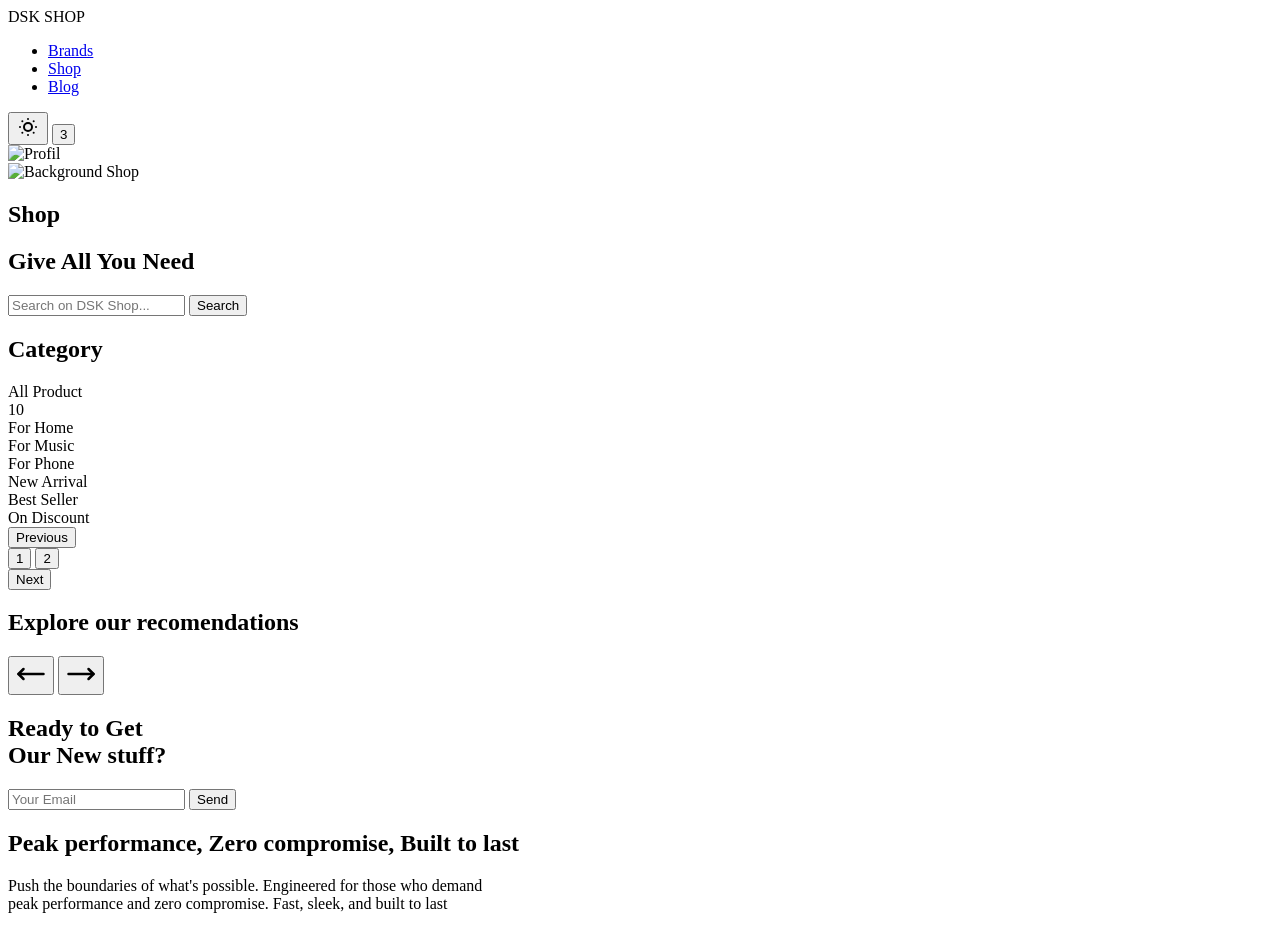
==== index.html @ e43be3e3 "Add files via upload" ====
<!DOCTYPE html>
<html lang="fr">

<head>
    <meta charset="UTF-8">
    <meta name="viewport" content="width=device-width, initial-scale=1.0">
    <title>DSK Shop | Mode & Lifestyle</title>

    <link
        href="https://fonts.googleapis.com/css2?family=Inter:wght@400;500;600&family=Plus+Jakarta+Sans:wght@700;800&display=swap"
        rel="stylesheet">

    <script src="https://cdn.tailwindcss.com"></script>




    <script>
        tailwind.config = {
            darkMode: 'class',
            theme: {
                extend: {
                    colors: {
                        'dsk-text': 'var(--text-main)',
                        'dsk-bg': 'var(--bg-body)',
                        'dsk-card': 'var(--bg-card)',
                        'dsk-white-var': 'var(--dsk-white)',
                        'dsk-primary': '#caa52b',
                        'dsk-accent': '#f51924',
                    },
                    fontFamily: {
                        'sans': ['Inter', 'sans-serif'],
                        'title': ['Plus Jakarta Sans', 'sans-serif'],
                    }
                }
            }
        }
    </script>

    <style>
        :root {
            --text-main: #080808;
            --bg-body: #f8fafc;
            --bg-card: #ffffff;
            --dsk-white: #ffffff;
        }

        .dark {
            --text-main: #ffffff;
            --bg-body: #080808;
            --bg-card: #111111;
            --dsk-white: #080808;
            /* Ta variable blanc devient noire ici ! */
        }

        /* Transition fluide pour le confort */
        body {
            transition: background-color 0.3s ease, color 0.3s ease;
        }
    </style>
    <script src="https://unpkg.com/lucide@latest"></script>
</head>

<body class=" bg-dsk-card text-dsk-text font-sans">

    <header class="w-full bg-dsk-white-var border-b border-gray-100 sticky top-0 z-50">
        <nav class="w-[80%] max-w-[1400px] mx-auto flex justify-between items-center p-4 md:px-8">

            <div class="flex items-center gap-2">
                <div class="w-8 h-8 bg-dsk-text rounded-lg flex items-center justify-center">
                    <i data-lucide="zap" class="text-dsk-card w-5 h-5"></i>
                </div>
                <span class="font-title font-extrabold text-xl tracking-tight">DSK SHOP</span>
            </div>

            <ul class="hidden md:flex gap-10 font-medium text-gray-500">
                <li><a href="#" class="hover:text-dsk-text transition-colors">Brands</a></li>
                <li><a href="#" class="text-dsk-text font-semibold border-b-2 border-dsk-text pb-1">Shop</a></li>
                <li><a href="#" class="hover:text-dsk-text transition-colors">Blog</a></li>
            </ul>

            <div class="flex items-center gap-3">
                <button id="Turn-mode" class="p-2 hover:bg-gray-100 rounded-full transition-colors text-gray-600">
                    <svg xmlns="http://www.w3.org/2000/svg" width="24" height="24" viewBox="0 0 24 24" fill="none"
                        stroke="currentColor" stroke-width="2" stroke-linecap="round" stroke-linejoin="round"
                        class="lucide lucide-sun-dim-icon lucide-sun-dim">
                        <circle cx="12" cy="12" r="4" />
                        <path d="M12 4h.01" />
                        <path d="M20 12h.01" />
                        <path d="M12 20h.01" />
                        <path d="M4 12h.01" />
                        <path d="M17.657 6.343h.01" />
                        <path d="M17.657 17.657h.01" />
                        <path d="M6.343 17.657h.01" />
                        <path d="M6.343 6.343h.01" />
                    </svg>
                </button>


                <button class="relative p-2 hover:bg-gray-100 rounded-full transition-colors text-gray-600">
                    <i data-lucide="shopping-bag" class="w-5 h-5"></i>
                    <span
                        class="absolute top-1 right-1 flex h-4 w-4 items-center justify-center rounded-full bg-dsk-accent text-[10px] font-bold text-dsk-card">3</span>
                </button>
                <div class="h-9 w-9 rounded-full overflow-hidden border-2 border-gray-100 ml-2 shadow-sm">
                    <img src="https://ui-avatars.com/api/?name=DSK+Shop&background=020024&color=fff" alt="Profil"
                        class="h-full w-full object-cover">
                </div>
            </div>
        </nav>
    </header>

    <main class="max-w-[1400px] mx-auto px-4 md:px-8">

        <section
            class="relative h-[300px] md:h-[450px] w-full flex items-center justify-center overflow-hidden rounded-3xl mt-6">
            <img src="https://images.unsplash.com/photo-1441986300917-64674bd600d8?auto=format&fit=crop&q=80&w=2000"
                class="absolute inset-0 w-full h-full object-cover brightness-[0.7]" alt="Background Shop">

            <h1
                class="relative font-title text-[80px] md:text-[300px] font-extrabold text-white opacity-90 tracking-tighter leading-none select-none">
                Shop
            </h1>
        </section>

    </main>

    <div class="flex flex-col md:flex-row justify-between items-start md:items-center mt-12 gap-6 p-10 bg-dsk-bg ">
        <div>
            <h2 class="font-title text-2xl md:text-3xl font-bold">Give All You Need</h2>
        </div>
        <div class="relative w-full md:w-96">
            <input type="text" placeholder="Search on DSK Shop..."
                class="w-full bg-dsk-card border border-gray-200 rounded-full py-3 px-6 pr-12 focus:outline-none focus:ring-2 focus:ring-dsk-primary/20 transition-all">
            <button
                class="absolute right-2 top-1/2 -translate-y-1/2 bg-dsk-text text-dsk-card px-5 py-1.5 rounded-full text-sm font-medium">Search</button>
        </div>
    </div>

    <section class="grid grid-cols-1 md:grid-cols-12 gap-8 bg-white p-10">

        <!-- sidebar-->
        <aside class="md:col-span-3 space-y-8 w-64 flex-shrink-0">

            <h2 class="text-xl font-bold mb-6">Category</h2>
            <div class="space-y-2">
                <div class="flex items-center justify-between bg-gray-100 p-3 rounded-xl cursor-pointer">
                    <div onclick="filtrerParCategorie('All')" class="flex items-center gap-3">
                        <i data-lucide="shopping-bag" class="w-5 h-5 text-gray-600"></i>
                        <span class="font-semibold text-sm">All Product</span>
                    </div>
                    <span title="lenght of products"
                        class="bg-red-500 text-white text-[10px] font-bold px-2 py-0.5 rounded-full"
                        id="number">32</span>
                </div>

                <div class="ml-6 border-l border-gray-200 space-y-4 py-2">
                    <div onclick="filtrerParCategorie('Home')" class="flex items-center gap-3 pl-4 relative">
                        <div class="absolute left-0 w-3 h-[1px] bg-gray-200"></div>
                        <i data-lucide="home" class="w-4 h-4 text-gray-400"></i>
                        <span class="text-sm text-gray-500 hover:text-black cursor-pointer">For Home</span>
                    </div>
                    <div onclick="filtrerParCategorie('Music')" class="flex items-center gap-3 pl-4 relative">
                        <div class="absolute left-0 w-3 h-[1px] bg-gray-200"></div>
                        <i data-lucide="music" class="w-4 h-4 text-gray-400"></i>
                        <span class="text-sm text-gray-500 hover:text-black cursor-pointer">For Music</span>
                    </div>
                    <div onclick="filtrerParCategorie('Phone')" class="flex items-center gap-3 pl-4 relative">
                        <div class="absolute left-0 w-3 h-[1px] bg-gray-200"></div>
                        <i data-lucide="smartphone" class="w-4 h-4 text-gray-400"></i>
                        <span class="text-sm text-gray-500 hover:text-black cursor-pointer">For Phone</span>
                    </div>
                </div>
            </div>

            <div class="mt-8 space-y-4 pt-6 border-t border-gray-100">
                <div class="flex items-center justify-between group cursor-pointer">
                    <div class="flex items-center gap-3 text-gray-500 group-hover:text-black transition-colors">
                        <i data-lucide="search" class="w-5 h-5"></i>
                        <span class="text-sm font-medium">New Arrival</span>
                    </div>
                    <i data-lucide="chevron-down" class="w-4 h-4 text-gray-300"></i>
                </div>

                <div class="flex items-center justify-between group cursor-pointer">
                    <div class="flex items-center gap-3 text-gray-500 group-hover:text-black transition-colors">
                        <i data-lucide="sparkles" class="w-5 h-5"></i>
                        <span class="text-sm font-medium">Best Seller</span>
                    </div>
                    <i data-lucide="chevron-down" class="w-4 h-4 text-gray-300"></i>
                </div>

                <div class="flex items-center justify-between group cursor-pointer text-red-500">
                    <div class="flex items-center gap-3">
                        <i data-lucide="percent" class="w-5 h-5"></i>
                        <span class="text-sm font-medium">On Discount</span>
                    </div>
                    <i data-lucide="chevron-down" class="w-4 h-4 opacity-50"></i>
                </div>
            </div>
        </aside>
        <!-- affichage des produits en js  -->
        <section class="md:col-span-9 w-full">
            <div class="grid grid-cols-2 md:grid-cols-3 gap-6 w-full  " id="Pro-sec1">
            </div>
            <!-- pagination -->
            <div class=" flex justify-between mt-12 mb-12 gap2 border-t border-gray-200 pb-12 " id="pagination">
            </div>
        </section>



    </section>

    <section class=" flex gap-8 p-10 w-full">
        <div class="flex justify-between align-center w-full ">
            <div>
                <h1 class="text-2xl md:text-5xl text-[#080808] mb-6 tracking-tighter font-black">Explore our
                    recomendations</h1>
            </div>
            <div class=" flex  gap-6">
                <button onclick="move(-1)"> <svg xmlns="http://www.w3.org/2000/svg" width="30" height="30"
                        viewBox="0 0 24 24" fill="none" stroke="currentColor" stroke-width="2" stroke-linecap="round"
                        stroke-linejoin="round" class="lucide lucide-move-left-icon lucide-move-left">
                        <path d="M6 8L2 12L6 16" />
                        <path d="M2 12H22" />
                    </svg></button>
                <button onclick="move(1)"><svg xmlns="http://www.w3.org/2000/svg" width="30" height="30"
                        viewBox="0 0 24 24" fill="none" stroke="currentColor" stroke-width="2" stroke-linecap="round"
                        stroke-linejoin="round" class="lucide lucide-move-right-icon lucide-move-right">
                        <path d="M18 8L22 12L18 16" />
                        <path d="M2 12H22" />
                    </svg></button>
            </div>
        </div>

    </section>
    <!-- carte de recommandation en js e -->
    <div class="relative overflow-hidden w-full p-10 mt-[-20px] [scrollbar-width:none] overflow-x-auto scrollbar-hide [&-::-webkit-scrollbar]:hidden [-ms-overflow-style:none]"
        id="carousel-viewPoint">

        <div class="flex gap-8 transition-transform duration-500 ease-out   " id="carousel-rail">


        </div>


    </div>

    <!-- cadre d appel -->
    <div class=" md:p-10">
        <section class="mt-12 p-10 w-full bg-[linear-gradient(135deg,#151515_0%,#080808_100%)] text-white md:rounded-3xl flex flex-col md:flex-row justify-between items-stretch">
            <div class="flex flex-col gap-6 md:gap-12 ">
                <h1 class="text-3xl md:text-6xl font-black">Ready to Get <br> Our New stuff?</h1>
                <div class="relative md:w-86 mb-4 md:mb-0 text-black">
                    <input type="text" placeholder="Your Email"
                        class="w-full bg-dsk-card border border-gray-200 rounded-full py-3 px-6 pr-12 focus:outline-none focus:ring-2 focus:ring-dsk-primary/20 transition-all">
                    <button
                        class="absolute right-2 top-1/2 -translate-y-1/2 bg-dsk-text text-dsk-card px-5 py-1.5 rounded-full text-sm font-medium">Send</button>
                </div>
            </div>
<div class=" flex flex-col justify-end  "> 
<h1 class="font-black">Peak performance, Zero compromise, Built to last</h1>
<p class="text-gray-300 mt-4"> Push the boundaries of what's possible. Engineered for those who demand <br> peak performance and zero compromise.  Fast, sleek, and built to last</p>

</div>





        </section>
    </div>


    <!-- footer de eli pour prince et princio -->
     <footer>
<section class="">
    
</section>


     </footer>
    <script>
        lucide.createIcons();
    </script>
    <script src="script.js"></script>
</body>

</html>
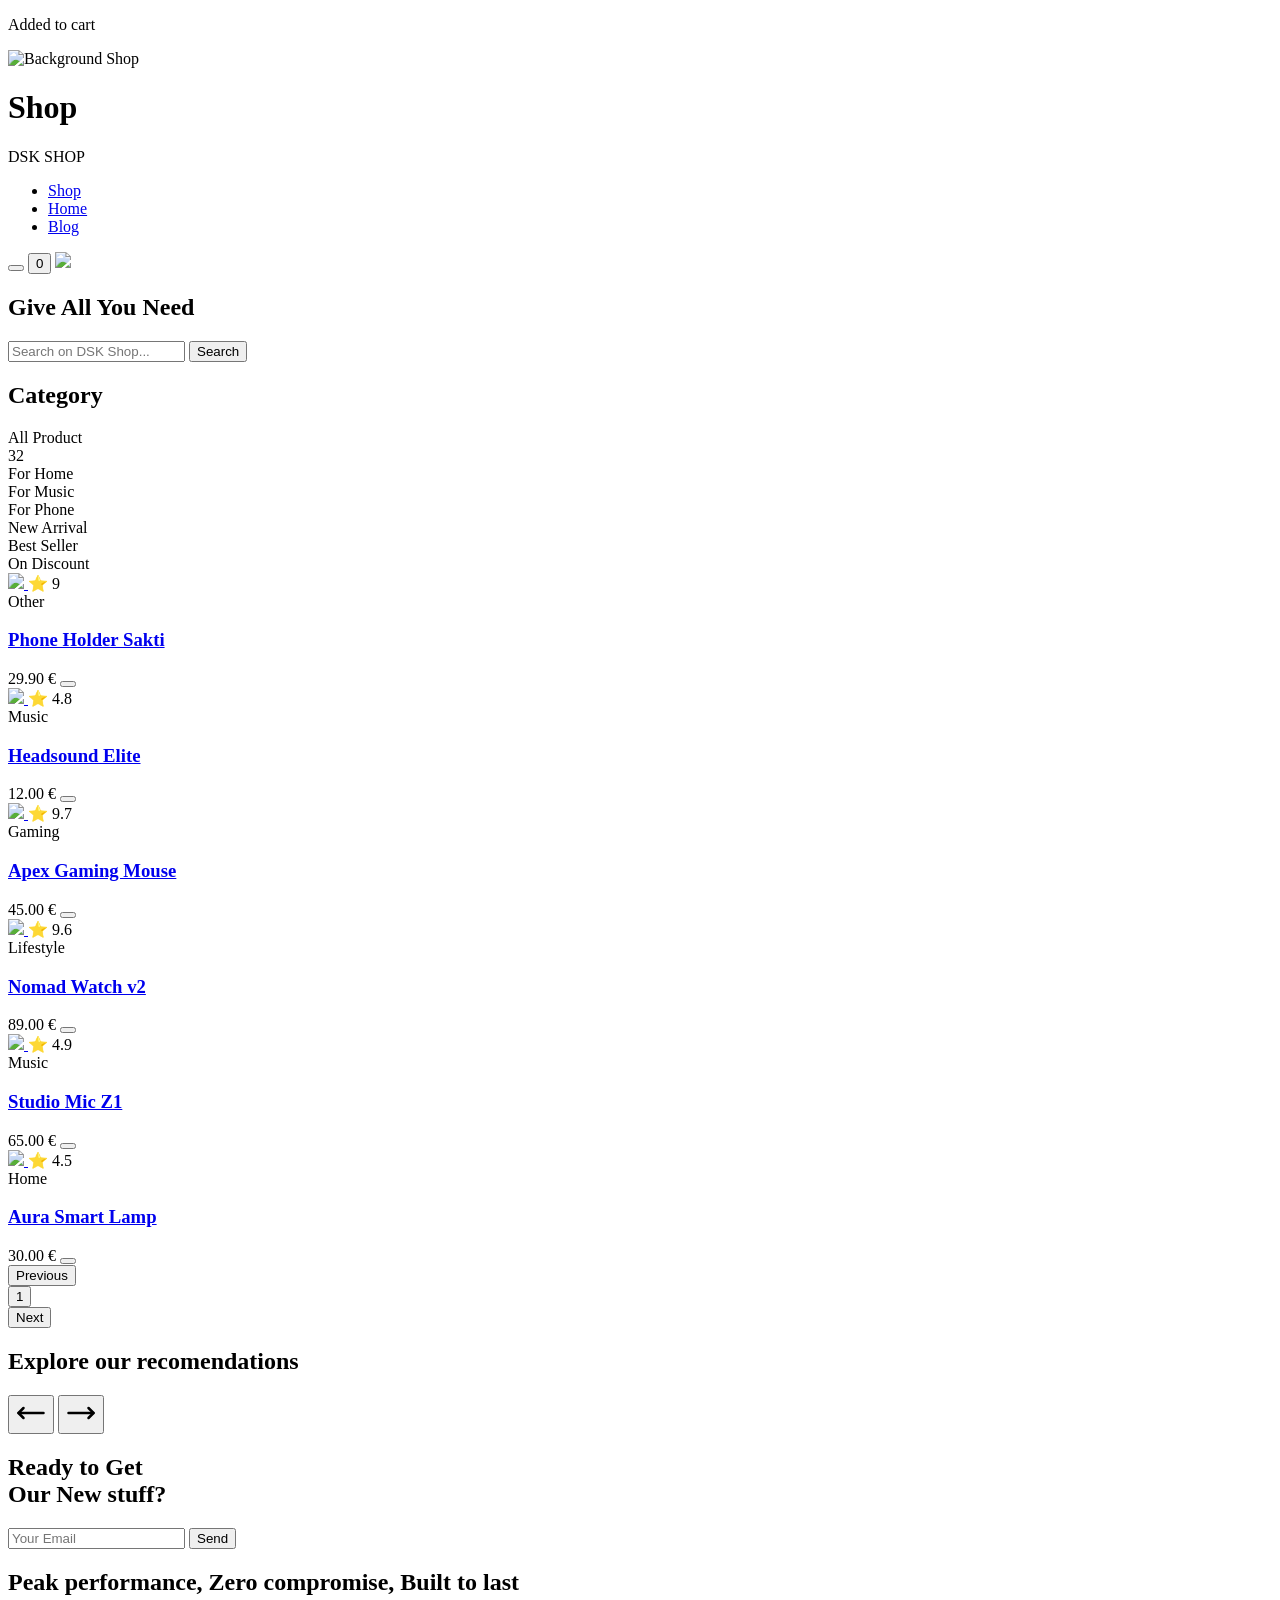
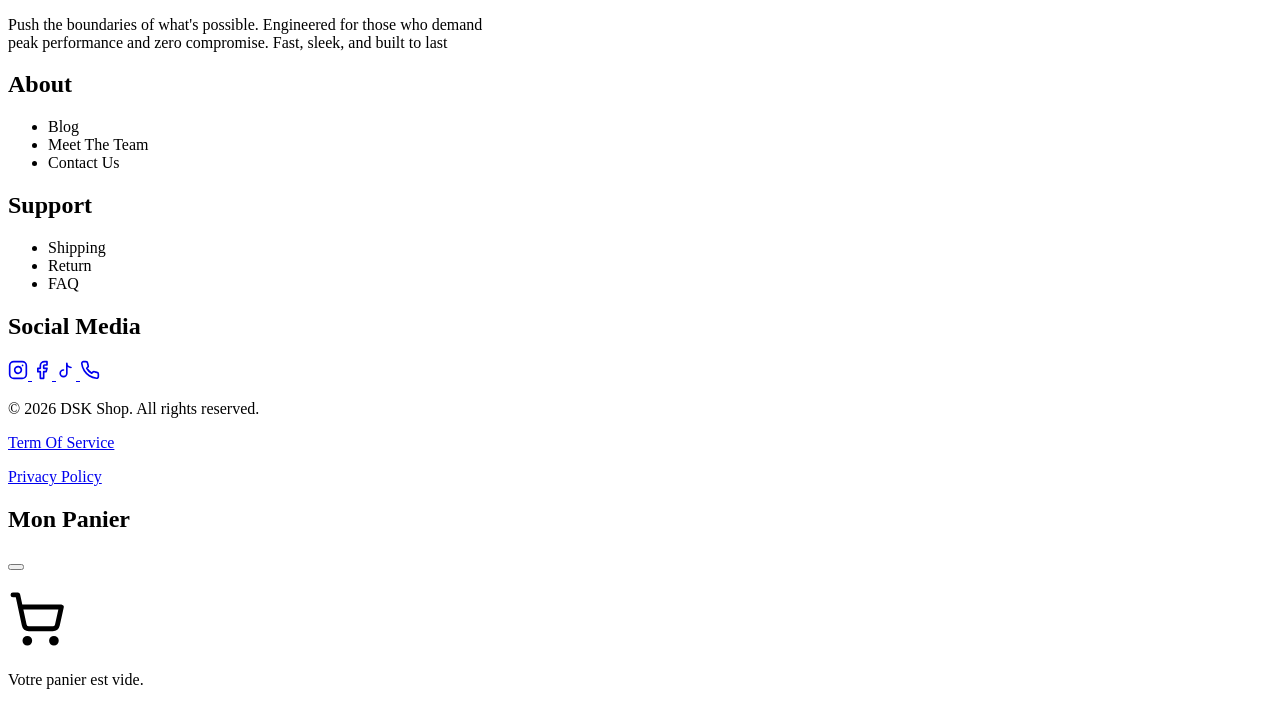
==== commit 4d4b9ca4: "Activation Auto-Save et clean du Header" ====
--- a/index.html
+++ b/index.html
@@ -40,7 +40,7 @@
     <style>
         :root {
             --text-main: #080808;
-            --bg-body: #f8fafc;
+            --bg-body: #f8fafc   ;
             --bg-card: #ffffff;
             --dsk-white: #ffffff;
         }
@@ -61,83 +61,68 @@
     <script src="https://unpkg.com/lucide@latest"></script>
 </head>
 
-<body class=" bg-dsk-card text-dsk-text font-sans">
-
-    <header class="w-full bg-dsk-white-var border-b border-gray-100 sticky top-0 z-50">
-        <nav class="w-[80%] max-w-[1400px] mx-auto flex justify-between items-center p-4 md:px-8">
-
-            <div class="flex items-center gap-2">
-                <div class="w-8 h-8 bg-dsk-text rounded-lg flex items-center justify-center">
-                    <i data-lucide="zap" class="text-dsk-card w-5 h-5"></i>
-                </div>
-                <span class="font-title font-extrabold text-xl tracking-tight">DSK SHOP</span>
-            </div>
-
-            <ul class="hidden md:flex gap-10 font-medium text-gray-500">
-                <li><a href="#" class="hover:text-dsk-text transition-colors">Brands</a></li>
-                <li><a href="#" class="text-dsk-text font-semibold border-b-2 border-dsk-text pb-1">Shop</a></li>
-                <li><a href="#" class="hover:text-dsk-text transition-colors">Blog</a></li>
-            </ul>
-
-            <div class="flex items-center gap-3">
-                <button id="Turn-mode" class="p-2 hover:bg-gray-100 rounded-full transition-colors text-gray-600">
-                    <svg xmlns="http://www.w3.org/2000/svg" width="24" height="24" viewBox="0 0 24 24" fill="none"
-                        stroke="currentColor" stroke-width="2" stroke-linecap="round" stroke-linejoin="round"
-                        class="lucide lucide-sun-dim-icon lucide-sun-dim">
-                        <circle cx="12" cy="12" r="4" />
-                        <path d="M12 4h.01" />
-                        <path d="M20 12h.01" />
-                        <path d="M12 20h.01" />
-                        <path d="M4 12h.01" />
-                        <path d="M17.657 6.343h.01" />
-                        <path d="M17.657 17.657h.01" />
-                        <path d="M6.343 17.657h.01" />
-                        <path d="M6.343 6.343h.01" />
-                    </svg>
-                </button>
-
-
-                <button class="relative p-2 hover:bg-gray-100 rounded-full transition-colors text-gray-600">
-                    <i data-lucide="shopping-bag" class="w-5 h-5"></i>
-                    <span
-                        class="absolute top-1 right-1 flex h-4 w-4 items-center justify-center rounded-full bg-dsk-accent text-[10px] font-bold text-dsk-card">3</span>
-                </button>
-                <div class="h-9 w-9 rounded-full overflow-hidden border-2 border-gray-100 ml-2 shadow-sm">
-                    <img src="https://ui-avatars.com/api/?name=DSK+Shop&background=020024&color=fff" alt="Profil"
-                        class="h-full w-full object-cover">
-                </div>
-            </div>
-        </nav>
-    </header>
-
-    <main class="max-w-[1400px] mx-auto px-4 md:px-8">
-
-        <section
-            class="relative h-[300px] md:h-[450px] w-full flex items-center justify-center overflow-hidden rounded-3xl mt-6">
-            <img src="https://images.unsplash.com/photo-1441986300917-64674bd600d8?auto=format&fit=crop&q=80&w=2000"
-                class="absolute inset-0 w-full h-full object-cover brightness-[0.7]" alt="Background Shop">
-
-            <h1
-                class="relative font-title text-[80px] md:text-[300px] font-extrabold text-white opacity-90 tracking-tighter leading-none select-none">
-                Shop
-            </h1>
-        </section>
-
-    </main>
-
-    <div class="flex flex-col md:flex-row justify-between items-start md:items-center mt-12 gap-6 p-10 bg-dsk-bg ">
-        <div>
-            <h2 class="font-title text-2xl md:text-3xl font-bold">Give All You Need</h2>
-        </div>
-        <div class="relative w-full md:w-96">
-            <input type="text" placeholder="Search on DSK Shop..."
-                class="w-full bg-dsk-card border border-gray-200 rounded-full py-3 px-6 pr-12 focus:outline-none focus:ring-2 focus:ring-dsk-primary/20 transition-all">
-            <button
-                class="absolute right-2 top-1/2 -translate-y-1/2 bg-dsk-text text-dsk-card px-5 py-1.5 rounded-full text-sm font-medium">Search</button>
-        </div>
-    </div>
-
-    <section class="grid grid-cols-1 md:grid-cols-12 gap-8 bg-white p-10">
+<body class=" bg-dsk-bg text-dsk-text font-sans">
+    <div class="main-content">     
+    <div id="toast" class="fixed top-20 right-6 z-[100] translate-x-[150%] transition-transform duration-500">
+        <div class="bg-black text-white px-6 py-4 rounded-2xl shadow-2xl flex items-center gap-3 border border-white/10 backdrop-blur-md">
+            <div class="bg-green-500 p-1 rounded-full text-black">
+                <i data-lucide="check" class="w-4 h-4"></i>
+            </div>
+            <p class="text-xs font-bold uppercase tracking-widest">Added to cart</p>
+        </div>
+    </div>
+
+  <header class="relative w-full h-[600px] overflow-hidden">
+    <img src="https://images.unsplash.com/photo-1441986300917-64674bd600d8?auto=format&fit=crop&q=80&w=2000"
+         class="absolute inset-0 w-full h-full object-cover brightness-[0.8]" alt="Background Shop">
+
+    <div class="absolute inset-0 flex items-center justify-center pointer-events-none">
+        <h1 class="font-title text-[150px] md:text-[450px] font-black text-white opacity-90 tracking-tighter select-none leading-none">
+            Shop
+        </h1>
+    </div>
+
+<nav class="fixed top-0 left-1/2 -translate-x-1/2 z-50 w-[100%] md:w-[90%] max-w-[1400px] flex justify-between items-center p-4 bg-white/90 backdrop-blur-md md:rounded-b-2xl shadow-sm">        
+        <div class="flex items-center gap-2">
+            <div class="w-8 h-8 bg-black rounded-lg flex items-center justify-center">
+                <i data-lucide="zap" class="text-white w-5 h-5"></i>
+            </div>
+            <span class="font-bold text-xl tracking-tight">DSK SHOP</span>
+        </div>
+
+        <ul class="hidden md:flex gap-10 font-bold text-gray-500">
+            <li><a href="shop.html" class="hover:text-black">Shop</a></li>
+            <li><a href="#" class="text-black border-b-2 border-black pb-1">Home</a></li>
+            <li><a href="#" class="hover:text-black">Blog</a></li>
+        </ul>
+
+        <div class="flex items-center gap-3">
+            <button class="p-2 hover:bg-gray-100 rounded-full"><i data-lucide="search" class="w-5 h-5"></i></button>
+            <button onclick="ouvrirPanier(); " class="relative p-2 hover:bg-gray-100 rounded-full">
+                <i data-lucide="shopping-bag" class="w-5 h-5"></i>
+                <span class="absolute top-1 right-1 h-4 w-4 bg-red-500 text-white text-[10px] flex items-center justify-center rounded-full" id="span">0</span>
+            </button>
+            <img src="https://ui-avatars.com/api/?name=DSK" class="w-9 h-9 rounded-full border">
+        </div>
+
+    </nav>
+<div class="absolute -bottom-2 left-1/2 -translate-x-1/2 w-[100%]  md:w-[90%] max-w-[1400px] flex flex-col md:flex-row justify-between items-center gap-6 p-4 bg-dsk-bg md:rounded-t-2xl shadow-xl z-20">
+    <div>
+        <h2 class="font-title text-xl md:text-2xl font-black text-black ">Give All You Need</h2>
+    </div>
+    <div class="relative w-full md:w-96">
+<input type="text" placeholder="Search on DSK Shop..."
+class="w-full bg-dsk-card border border-gray-200 rounded-full py-3 px-6 pr-12 focus:outline-none focus:ring-2 focus:ring-dsk-primary/20 transition-all">
+<button
+class="absolute right-2 top-1/2 -translate-y-1/2 bg-dsk-text text-dsk-card px-5 py-1.5 rounded-full text-sm font-medium">Search</button>
+    </div>
+</div>
+</header>
+
+    
+
+
+    <section class="grid grid-cols-1 md:grid-cols-12 gap-8 bg-dsk-bg p-6 md:p-10">
 
         <!-- sidebar-->
         <aside class="md:col-span-3 space-y-8 w-64 flex-shrink-0">
@@ -152,8 +137,8 @@
                     <span title="lenght of products"
                         class="bg-red-500 text-white text-[10px] font-bold px-2 py-0.5 rounded-full"
                         id="number">32</span>
-                </div>
-
+                </div> 
+                
                 <div class="ml-6 border-l border-gray-200 space-y-4 py-2">
                     <div onclick="filtrerParCategorie('Home')" class="flex items-center gap-3 pl-4 relative">
                         <div class="absolute left-0 w-3 h-[1px] bg-gray-200"></div>
@@ -215,7 +200,7 @@
     <section class=" flex gap-8 p-10 w-full">
         <div class="flex justify-between align-center w-full ">
             <div>
-                <h1 class="text-2xl md:text-5xl text-[#080808] mb-6 tracking-tighter font-black">Explore our
+                <h1 class="text-base md:text-4xl text-[#080808] mb-6 tracking-tighter font-black">Explore our
                     recomendations</h1>
             </div>
             <div class=" flex  gap-6">
@@ -251,7 +236,7 @@
     <div class=" md:p-10">
         <section class="mt-12 p-10 w-full bg-[linear-gradient(135deg,#151515_0%,#080808_100%)] text-white md:rounded-3xl flex flex-col md:flex-row justify-between items-stretch">
             <div class="flex flex-col gap-6 md:gap-12 ">
-                <h1 class="text-3xl md:text-6xl font-black">Ready to Get <br> Our New stuff?</h1>
+                <h1 class="text-2xl md:text-6xl font-black">Ready to Get <br> Our New stuff?</h1>
                 <div class="relative md:w-86 mb-4 md:mb-0 text-black">
                     <input type="text" placeholder="Your Email"
                         class="w-full bg-dsk-card border border-gray-200 rounded-full py-3 px-6 pr-12 focus:outline-none focus:ring-2 focus:ring-dsk-primary/20 transition-all">
@@ -259,32 +244,100 @@
                         class="absolute right-2 top-1/2 -translate-y-1/2 bg-dsk-text text-dsk-card px-5 py-1.5 rounded-full text-sm font-medium">Send</button>
                 </div>
             </div>
-<div class=" flex flex-col justify-end  "> 
-<h1 class="font-black">Peak performance, Zero compromise, Built to last</h1>
-<p class="text-gray-300 mt-4"> Push the boundaries of what's possible. Engineered for those who demand <br> peak performance and zero compromise.  Fast, sleek, and built to last</p>
-
+            <div class=" flex flex-col justify-end  ">
+                <h1 class="font-black">Peak performance, Zero compromise, Built to last</h1>
+                <p class="text-gray-300 mt-4 text-sm"> Push the boundaries of what's possible. Engineered for those who demand
+                    <br> peak performance and zero compromise. Fast, sleek, and built to last
+                </p>
+
+            </div>
+
+
+
+
+
+        </section>
+    </div>
+<footer class="p-10 ">
+    <section class="flex flex-col md:flex-row justify-between mt-6 md:items-start gap-8">
+        <div class="flex gap-16">
+            <div>
+                <h1 class="font-black mb-4 md:text-2xl text-black">About</h1>
+                <ul class="flex flex-col gap-2 text-gray-500 text-sm font-bold">
+                    <li class="hover:text-black cursor-pointer transition-colors duration-300">Blog</li>
+                    <li class="hover:text-black cursor-pointer transition-colors duration-300">Meet The Team</li>
+                    <li class="hover:text-black cursor-pointer transition-colors duration-300">Contact Us</li>
+                </ul>
+            </div>
+            <div>
+                <h1 class="font-black mb-4 md:text-2xl text-black">Support</h1>
+                <ul class="flex flex-col gap-2 text-gray-500 text-sm font-bold">
+                    <li class="hover:text-black cursor-pointer transition-colors duration-300">Shipping</li>
+                    <li class="hover:text-black cursor-pointer transition-colors duration-300">Return</li>
+                    <li class="hover:text-black cursor-pointer transition-colors duration-300">FAQ</li>
+                </ul>
+            </div>
+        </div>
+
+        <div class="flex flex-col gap-6 items-end  mt-auto">
+            <h1 class="font-black text-gray-500 md:text-right">Social Media</h1>
+            <div class="flex gap-3">
+                <a href="#" class="p-2 bg-black text-white border rounded-full hover:bg-pink-600 transition-all duration-300">
+                    <svg xmlns="http://www.w3.org/2000/svg" width="20" height="20" viewBox="0 0 24 24" fill="none" stroke="currentColor" stroke-width="2" stroke-linecap="round" stroke-linejoin="round">
+                        <rect width="20" height="20" x="2" y="2" rx="5" ry="5"/><path d="M16 11.37A4 4 0 1 1 12.63 8 4 4 0 0 1 16 11.37z"/><line x1="17.5" x2="17.51" y1="6.5" y2="6.5"/>
+                    </svg>
+                </a>
+                <a href="#" class="p-2 bg-black text-white border rounded-full hover:bg-blue-700 transition-all duration-300">
+                    <svg xmlns="http://www.w3.org/2000/svg" width="20" height="20" viewBox="0 0 24 24" fill="none" stroke="currentColor" stroke-width="2" stroke-linecap="round" stroke-linejoin="round">
+                        <path d="M18 2h-3a5 5 0 0 0-5 5v3H7v4h3v8h4v-8h3l1-4h-4V7a1 1 0 0 1 1-1h3z"/>
+                    </svg>
+                </a>
+                <a href="#" class="p-2 bg-black text-white border rounded-full hover:bg-gray-800 transition-all duration-300">
+                    <svg xmlns="http://www.w3.org/2000/svg" width="20" height="20" viewBox="0 0 24 24" fill="none" stroke="currentColor" stroke-width="2" stroke-linecap="round" stroke-linejoin="round">
+                        <path d="M9 12a4 4 0 1 0 4 4V4a5 5 0 0 0 5 5"/>
+                    </svg>
+                </a>
+                <a href="#" class="p-2 bg-black text-white border rounded-full hover:bg-green-500 transition-all duration-300">
+                    <svg xmlns="http://www.w3.org/2000/svg" width="20" height="20" viewBox="0 0 24 24" fill="none" stroke="currentColor" stroke-width="2" stroke-linecap="round" stroke-linejoin="round">
+                        <path d="M22 16.92v3a2 2 0 0 1-2.18 2 19.79 19.79 0 0 1-8.63-3.07 19.5 19.5 0 0 1-6-6 19.79 19.79 0 0 1-3.07-8.67A2 2 0 0 1 4.11 2h3a2 2 0 0 1 2 1.72 12.84 12.84 0 0 0 .7 2.81 2 2 0 0 1-.45 2.11L8.09 9.91a16 16 0 0 0 6 6l1.27-1.27a2 2 0 0 1 2.11-.45 12.84 12.84 0 0 0 2.81.7A2 2 0 0 1 22 16.92z"/>
+                    </svg>
+                </a>
+            </div>
+        </div>
+    </section>
+
+</footer>
+
+    <div class="flex justify-between align-center mt-4 p-6 border-t border-gray-200"> 
+<p class="text-gray-400 text-xs">© 2026 DSK Shop. All rights reserved.</p>
+<div class="flex flex-row gap-6">
+    <a href="legal.html" class="font-black text-gray-600 text-xs hover:text-black"><p>Term Of Service</p></a>
+    <a href="legal.html" class="font-black text-gray-600 text-xs hover:text-black"> <p>Privacy Policy</p> </a>
 </div>
-
-
-
-
-
-        </section>
-    </div>
-
-
-    <!-- footer de eli pour prince et princio -->
-     <footer>
-<section class="">
+</div>
+    <script>
+     lucide.createIcons();
+    </script>
+</div>
+    <div id="side-cart" class="fixed top-0 right-0 h-full w-[350px] bg-white shadow-2xl z-[100] translate-x-full transition-transform duration-500 ease-in-out p-6">
+        <div class="flex justify-between items-center border-b pb-4">
+            <h2 class="text-xl font-black">Mon Panier</h2>
+            <button onclick="fermerPanier()" class="p-2 hover:bg-gray-100 rounded-full">
+                <i data-lucide="x"></i>
+            </button>
+        </div>
     
-</section>
-
-
-     </footer>
-    <script>
-        lucide.createIcons();
-    </script>
-    <script src="script.js"></script>
+        <div id="cart-content" class="mt-8 space-y-4 flex flex-col items-center justify-center text-gray-400">
+            <h3 class="flex justify-center">
+                <svg xmlns="http://www.w3.org/2000/svg" width="58" height="58" viewBox="0 0 24 24" fill="none" stroke="currentColor" stroke-width="2" stroke-linecap="round" stroke-linejoin="round" class="lucide lucide-shopping-cart">
+                    <circle cx="8" cy="21" r="1"/><circle cx="19" cy="21" r="1"/>
+                    <path d="M2.05 2.05h2l2.66 12.42a2 2 0 0 0 2 1.58h9.78a2 2 0 0 0 1.95-1.57l1.65-7.43H5.12"/>
+                </svg>
+            </h3>
+            <p class="text-center font-black">Votre panier est vide.</p>
+        </div>
+    </div>
+<script type="module" src="main.js"></script>
 </body>
 
 </html>
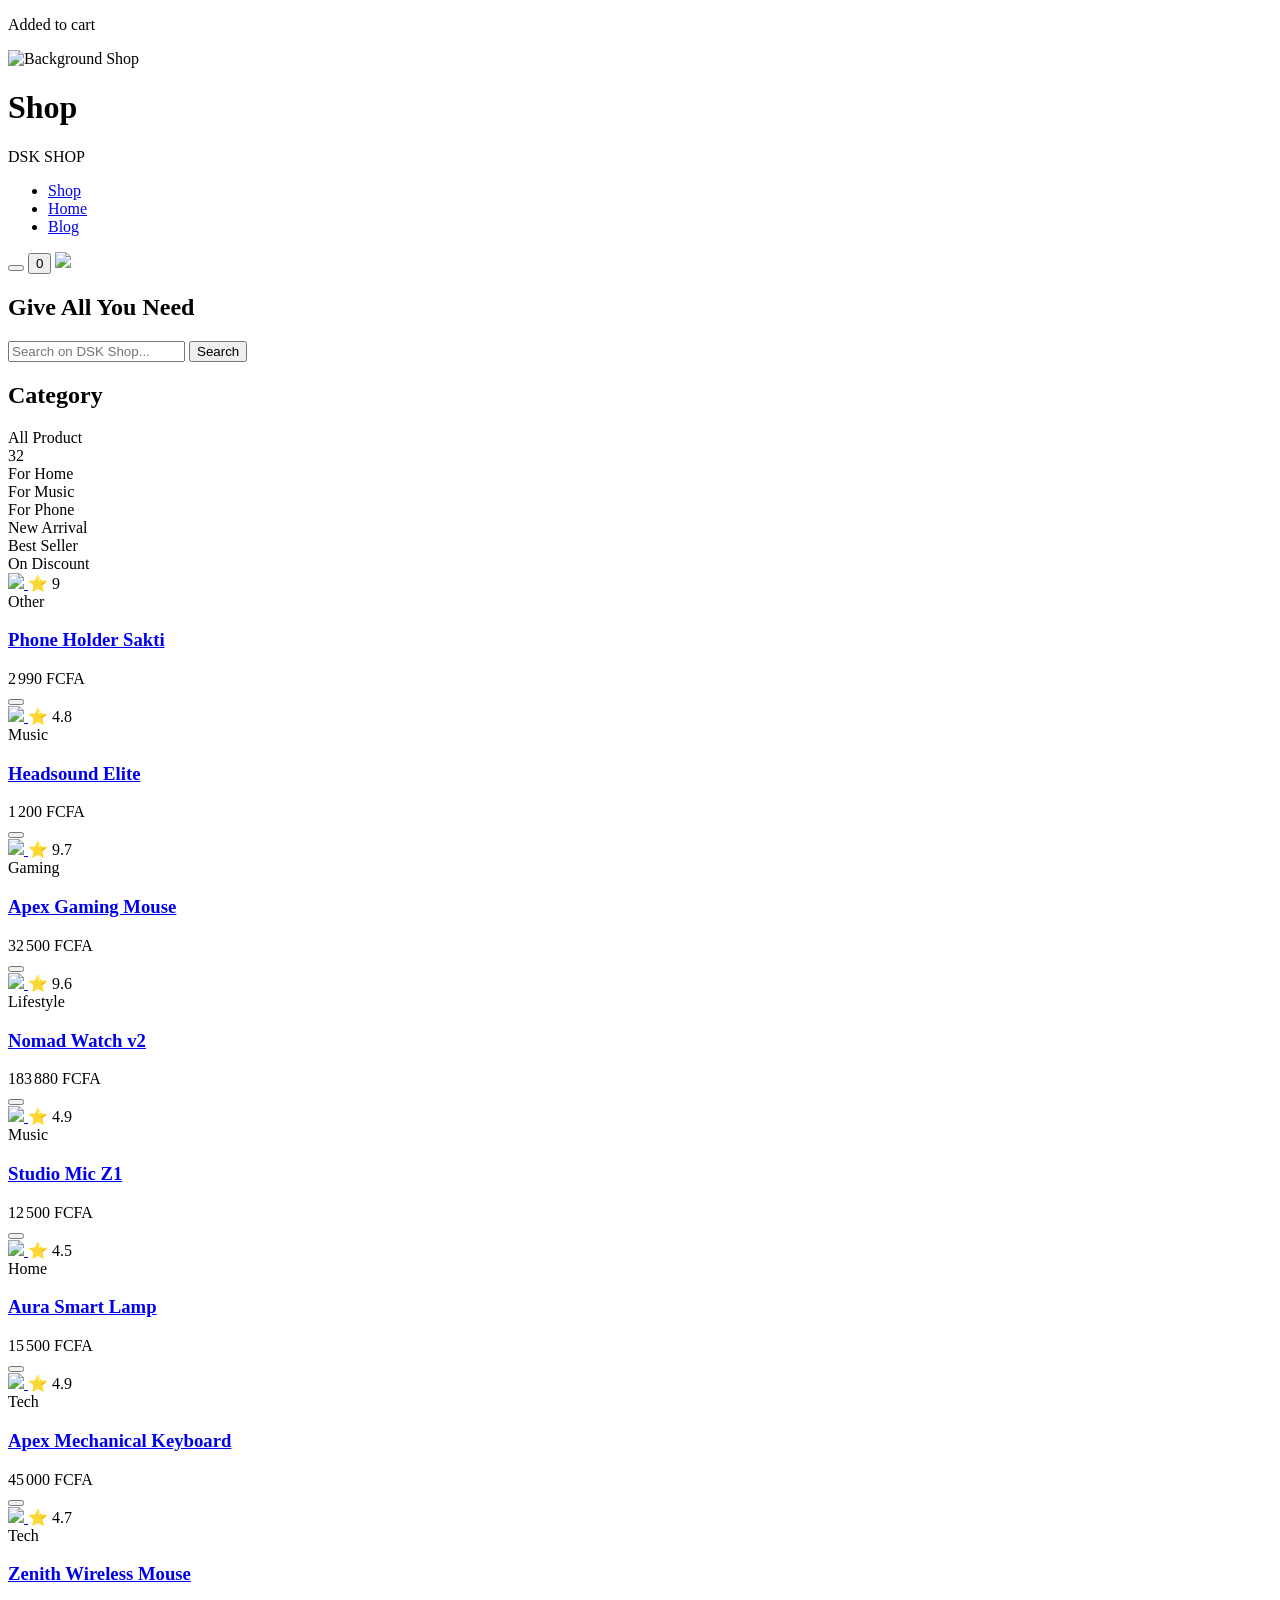
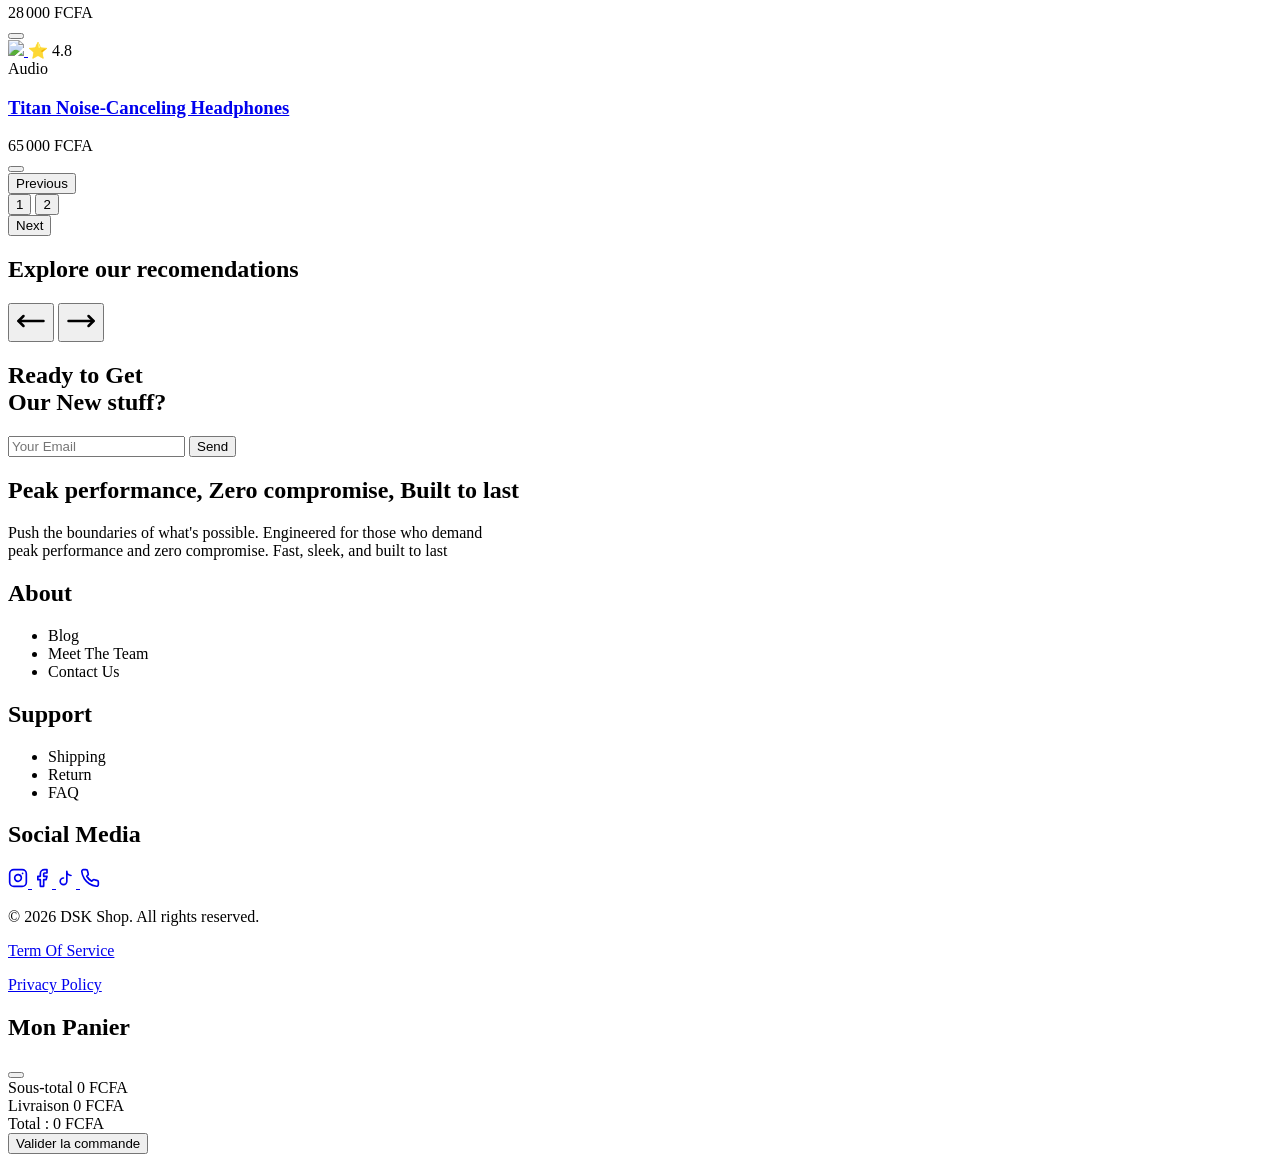
==== commit 3500bd04: "fix(ui/ux): résoudre les erreurs de rendu et la logique du carrousel Correction des erreurs de référ" ====
--- a/index.html
+++ b/index.html
@@ -40,7 +40,7 @@
     <style>
         :root {
             --text-main: #080808;
-            --bg-body: #f8fafc   ;
+            --bg-body: #f8fafc;
             --bg-card: #ffffff;
             --dsk-white: #ffffff;
         }
@@ -62,282 +62,330 @@
 </head>
 
 <body class=" bg-dsk-bg text-dsk-text font-sans">
-    <div class="main-content">     
-    <div id="toast" class="fixed top-20 right-6 z-[100] translate-x-[150%] transition-transform duration-500">
-        <div class="bg-black text-white px-6 py-4 rounded-2xl shadow-2xl flex items-center gap-3 border border-white/10 backdrop-blur-md">
-            <div class="bg-green-500 p-1 rounded-full text-black">
-                <i data-lucide="check" class="w-4 h-4"></i>
-            </div>
-            <p class="text-xs font-bold uppercase tracking-widest">Added to cart</p>
-        </div>
-    </div>
-
-  <header class="relative w-full h-[600px] overflow-hidden">
-    <img src="https://images.unsplash.com/photo-1441986300917-64674bd600d8?auto=format&fit=crop&q=80&w=2000"
-         class="absolute inset-0 w-full h-full object-cover brightness-[0.8]" alt="Background Shop">
-
-    <div class="absolute inset-0 flex items-center justify-center pointer-events-none">
-        <h1 class="font-title text-[150px] md:text-[450px] font-black text-white opacity-90 tracking-tighter select-none leading-none">
-            Shop
-        </h1>
-    </div>
-
-<nav class="fixed top-0 left-1/2 -translate-x-1/2 z-50 w-[100%] md:w-[90%] max-w-[1400px] flex justify-between items-center p-4 bg-white/90 backdrop-blur-md md:rounded-b-2xl shadow-sm">        
-        <div class="flex items-center gap-2">
-            <div class="w-8 h-8 bg-black rounded-lg flex items-center justify-center">
-                <i data-lucide="zap" class="text-white w-5 h-5"></i>
-            </div>
-            <span class="font-bold text-xl tracking-tight">DSK SHOP</span>
-        </div>
-
-        <ul class="hidden md:flex gap-10 font-bold text-gray-500">
-            <li><a href="shop.html" class="hover:text-black">Shop</a></li>
-            <li><a href="#" class="text-black border-b-2 border-black pb-1">Home</a></li>
-            <li><a href="#" class="hover:text-black">Blog</a></li>
-        </ul>
-
-        <div class="flex items-center gap-3">
-            <button class="p-2 hover:bg-gray-100 rounded-full"><i data-lucide="search" class="w-5 h-5"></i></button>
-            <button onclick="ouvrirPanier(); " class="relative p-2 hover:bg-gray-100 rounded-full">
-                <i data-lucide="shopping-bag" class="w-5 h-5"></i>
-                <span class="absolute top-1 right-1 h-4 w-4 bg-red-500 text-white text-[10px] flex items-center justify-center rounded-full" id="span">0</span>
-            </button>
-            <img src="https://ui-avatars.com/api/?name=DSK" class="w-9 h-9 rounded-full border">
-        </div>
-
-    </nav>
-<div class="absolute -bottom-2 left-1/2 -translate-x-1/2 w-[100%]  md:w-[90%] max-w-[1400px] flex flex-col md:flex-row justify-between items-center gap-6 p-4 bg-dsk-bg md:rounded-t-2xl shadow-xl z-20">
-    <div>
-        <h2 class="font-title text-xl md:text-2xl font-black text-black ">Give All You Need</h2>
-    </div>
-    <div class="relative w-full md:w-96">
-<input type="text" placeholder="Search on DSK Shop..."
-class="w-full bg-dsk-card border border-gray-200 rounded-full py-3 px-6 pr-12 focus:outline-none focus:ring-2 focus:ring-dsk-primary/20 transition-all">
-<button
-class="absolute right-2 top-1/2 -translate-y-1/2 bg-dsk-text text-dsk-card px-5 py-1.5 rounded-full text-sm font-medium">Search</button>
-    </div>
-</div>
-</header>
-
-    
-
-
-    <section class="grid grid-cols-1 md:grid-cols-12 gap-8 bg-dsk-bg p-6 md:p-10">
-
-        <!-- sidebar-->
-        <aside class="md:col-span-3 space-y-8 w-64 flex-shrink-0">
-
-            <h2 class="text-xl font-bold mb-6">Category</h2>
-            <div class="space-y-2">
-                <div class="flex items-center justify-between bg-gray-100 p-3 rounded-xl cursor-pointer">
-                    <div onclick="filtrerParCategorie('All')" class="flex items-center gap-3">
-                        <i data-lucide="shopping-bag" class="w-5 h-5 text-gray-600"></i>
-                        <span class="font-semibold text-sm">All Product</span>
-                    </div>
-                    <span title="lenght of products"
-                        class="bg-red-500 text-white text-[10px] font-bold px-2 py-0.5 rounded-full"
-                        id="number">32</span>
-                </div> 
-                
-                <div class="ml-6 border-l border-gray-200 space-y-4 py-2">
-                    <div onclick="filtrerParCategorie('Home')" class="flex items-center gap-3 pl-4 relative">
-                        <div class="absolute left-0 w-3 h-[1px] bg-gray-200"></div>
-                        <i data-lucide="home" class="w-4 h-4 text-gray-400"></i>
-                        <span class="text-sm text-gray-500 hover:text-black cursor-pointer">For Home</span>
-                    </div>
-                    <div onclick="filtrerParCategorie('Music')" class="flex items-center gap-3 pl-4 relative">
-                        <div class="absolute left-0 w-3 h-[1px] bg-gray-200"></div>
-                        <i data-lucide="music" class="w-4 h-4 text-gray-400"></i>
-                        <span class="text-sm text-gray-500 hover:text-black cursor-pointer">For Music</span>
-                    </div>
-                    <div onclick="filtrerParCategorie('Phone')" class="flex items-center gap-3 pl-4 relative">
-                        <div class="absolute left-0 w-3 h-[1px] bg-gray-200"></div>
-                        <i data-lucide="smartphone" class="w-4 h-4 text-gray-400"></i>
-                        <span class="text-sm text-gray-500 hover:text-black cursor-pointer">For Phone</span>
-                    </div>
-                </div>
-            </div>
-
-            <div class="mt-8 space-y-4 pt-6 border-t border-gray-100">
-                <div class="flex items-center justify-between group cursor-pointer">
-                    <div class="flex items-center gap-3 text-gray-500 group-hover:text-black transition-colors">
-                        <i data-lucide="search" class="w-5 h-5"></i>
-                        <span class="text-sm font-medium">New Arrival</span>
-                    </div>
-                    <i data-lucide="chevron-down" class="w-4 h-4 text-gray-300"></i>
-                </div>
-
-                <div class="flex items-center justify-between group cursor-pointer">
-                    <div class="flex items-center gap-3 text-gray-500 group-hover:text-black transition-colors">
-                        <i data-lucide="sparkles" class="w-5 h-5"></i>
-                        <span class="text-sm font-medium">Best Seller</span>
-                    </div>
-                    <i data-lucide="chevron-down" class="w-4 h-4 text-gray-300"></i>
-                </div>
-
-                <div class="flex items-center justify-between group cursor-pointer text-red-500">
-                    <div class="flex items-center gap-3">
-                        <i data-lucide="percent" class="w-5 h-5"></i>
-                        <span class="text-sm font-medium">On Discount</span>
-                    </div>
-                    <i data-lucide="chevron-down" class="w-4 h-4 opacity-50"></i>
-                </div>
-            </div>
-        </aside>
-        <!-- affichage des produits en js  -->
-        <section class="md:col-span-9 w-full">
-            <div class="grid grid-cols-2 md:grid-cols-3 gap-6 w-full  " id="Pro-sec1">
-            </div>
-            <!-- pagination -->
-            <div class=" flex justify-between mt-12 mb-12 gap2 border-t border-gray-200 pb-12 " id="pagination">
-            </div>
-        </section>
-
-
-
-    </section>
-
-    <section class=" flex gap-8 p-10 w-full">
-        <div class="flex justify-between align-center w-full ">
-            <div>
-                <h1 class="text-base md:text-4xl text-[#080808] mb-6 tracking-tighter font-black">Explore our
-                    recomendations</h1>
-            </div>
-            <div class=" flex  gap-6">
-                <button onclick="move(-1)"> <svg xmlns="http://www.w3.org/2000/svg" width="30" height="30"
-                        viewBox="0 0 24 24" fill="none" stroke="currentColor" stroke-width="2" stroke-linecap="round"
-                        stroke-linejoin="round" class="lucide lucide-move-left-icon lucide-move-left">
-                        <path d="M6 8L2 12L6 16" />
-                        <path d="M2 12H22" />
-                    </svg></button>
-                <button onclick="move(1)"><svg xmlns="http://www.w3.org/2000/svg" width="30" height="30"
-                        viewBox="0 0 24 24" fill="none" stroke="currentColor" stroke-width="2" stroke-linecap="round"
-                        stroke-linejoin="round" class="lucide lucide-move-right-icon lucide-move-right">
-                        <path d="M18 8L22 12L18 16" />
-                        <path d="M2 12H22" />
-                    </svg></button>
-            </div>
-        </div>
-
-    </section>
-    <!-- carte de recommandation en js e -->
-    <div class="relative overflow-hidden w-full p-10 mt-[-20px] [scrollbar-width:none] overflow-x-auto scrollbar-hide [&-::-webkit-scrollbar]:hidden [-ms-overflow-style:none]"
-        id="carousel-viewPoint">
-
-        <div class="flex gap-8 transition-transform duration-500 ease-out   " id="carousel-rail">
-
-
-        </div>
-
-
-    </div>
-
-    <!-- cadre d appel -->
-    <div class=" md:p-10">
-        <section class="mt-12 p-10 w-full bg-[linear-gradient(135deg,#151515_0%,#080808_100%)] text-white md:rounded-3xl flex flex-col md:flex-row justify-between items-stretch">
-            <div class="flex flex-col gap-6 md:gap-12 ">
-                <h1 class="text-2xl md:text-6xl font-black">Ready to Get <br> Our New stuff?</h1>
-                <div class="relative md:w-86 mb-4 md:mb-0 text-black">
-                    <input type="text" placeholder="Your Email"
+    <div class="main-content">
+        <div id="toast" class="fixed top-20 right-6 z-[100] translate-x-[150%] transition-transform duration-500">
+            <div
+                class="bg-black text-white px-6 py-4 rounded-2xl shadow-2xl flex items-center gap-3 border border-white/10 backdrop-blur-md">
+                <div class="bg-green-500 p-1 rounded-full text-black">
+                    <i data-lucide="check" class="w-4 h-4"></i>
+                </div>
+                <p class="text-xs font-bold uppercase tracking-widest">Added to cart</p>
+            </div>
+        </div>
+
+        <header class="relative w-full h-[600px] overflow-hidden">
+            <img src="https://images.unsplash.com/photo-1441986300917-64674bd600d8?auto=format&fit=crop&q=80&w=2000"
+                class="absolute inset-0 w-full h-full object-cover brightness-[0.8]" alt="Background Shop">
+
+            <div class="absolute inset-0 flex items-center justify-center pointer-events-none">
+                <h1
+                    class="font-title text-[150px] md:text-[450px] font-black text-white opacity-90 tracking-tighter select-none leading-none">
+                    Shop
+                </h1>
+            </div>
+
+            <nav
+                class="fixed top-0 left-1/2 -translate-x-1/2 z-50 w-[100%] md:w-[90%] max-w-[1400px] flex justify-between items-center p-4 bg-white/90 backdrop-blur-md md:rounded-b-2xl shadow-sm">
+                <div class="flex items-center gap-2">
+                    <div class="w-8 h-8 bg-black rounded-lg flex items-center justify-center">
+                        <i data-lucide="zap" class="text-white w-5 h-5"></i>
+
+                    </div>
+                    <span class="font-bold text-xl tracking-tight">DSK SHOP</span>
+                </div>
+
+                <ul class="hidden md:flex gap-10 font-bold text-gray-500">
+                    <li><a href="shop.html" class="hover:text-black">Shop</a></li>
+                    <li><a href="index.html" class="text-black border-b-2 border-black pb-1">Home</a></li>
+                    <li><a href="#" class="hover:text-black">Blog</a></li>
+                </ul>
+
+                <div class="flex items-center gap-3">
+                    <button class="p-2 hover:bg-gray-100 rounded-full"><i data-lucide="search"
+                            class="w-5 h-5"></i></button>
+                    <button onclick="ouvrirPanier(); " class="relative p-2 hover:bg-gray-100 rounded-full">
+                        <i data-lucide="shopping-bag" class="w-5 h-5"></i>
+                        <span
+                            class="absolute top-1 right-1 h-4 w-4 bg-red-500 text-white text-[10px] flex items-center justify-center rounded-full"
+                            id="span">0</span>
+                    </button>
+                    <img src="https://ui-avatars.com/api/?name=DSK" class="w-9 h-9 rounded-full border">
+                </div>
+
+            </nav>
+            <div
+                class="absolute -bottom-2 left-1/2 -translate-x-1/2 w-[100%]  md:w-[90%] max-w-[1400px] flex flex-col md:flex-row justify-between items-center gap-6 p-4 bg-dsk-bg md:rounded-t-2xl shadow-xl z-20">
+                <div>
+                    <h2 class="font-title text-xl md:text-2xl font-black text-black ">Give All You Need</h2>
+                </div>
+                <div class="relative w-full md:w-96">
+                    <input type="text" placeholder="Search on DSK Shop..."
                         class="w-full bg-dsk-card border border-gray-200 rounded-full py-3 px-6 pr-12 focus:outline-none focus:ring-2 focus:ring-dsk-primary/20 transition-all">
                     <button
-                        class="absolute right-2 top-1/2 -translate-y-1/2 bg-dsk-text text-dsk-card px-5 py-1.5 rounded-full text-sm font-medium">Send</button>
-                </div>
-            </div>
-            <div class=" flex flex-col justify-end  ">
-                <h1 class="font-black">Peak performance, Zero compromise, Built to last</h1>
-                <p class="text-gray-300 mt-4 text-sm"> Push the boundaries of what's possible. Engineered for those who demand
-                    <br> peak performance and zero compromise. Fast, sleek, and built to last
-                </p>
-
-            </div>
-
-
+                        class="absolute right-2 top-1/2 -translate-y-1/2 bg-dsk-text text-dsk-card px-5 py-1.5 rounded-full text-sm font-medium">Search</button>
+                </div>
+            </div>
+        </header>
+
+
+
+
+        <section class="grid grid-cols-1 md:grid-cols-12 gap-8 bg-dsk-bg p-6 md:p-10">
+
+            <!-- sidebar-->
+            <aside class="md:col-span-3 space-y-8 w-64 flex-shrink-0">
+
+                <h2 class="text-xl font-bold mb-6">Category</h2>
+                <div class="space-y-2">
+                    <div class="flex items-center justify-between bg-gray-100 p-3 rounded-xl cursor-pointer">
+                        <div onclick="filtrerParCategorie('All')" class="flex items-center gap-3">
+                            <i data-lucide="shopping-bag" class="w-5 h-5 text-gray-600"></i>
+                            <span class="font-semibold text-sm">All Product</span>
+                        </div>
+                        <span title="lenght of products"
+                            class="bg-red-500 text-white text-[10px] font-bold px-2 py-0.5 rounded-full"
+                            id="number">32</span>
+                    </div>
+
+                    <div class="ml-6 border-l border-gray-200 space-y-4 py-2">
+                        <div onclick="filtrerParCategorie('Home')" class="flex items-center gap-3 pl-4 relative">
+                            <div class="absolute left-0 w-3 h-[1px] bg-gray-200"></div>
+                            <i data-lucide="home" class="w-4 h-4 text-gray-400"></i>
+                            <span class="text-sm text-gray-500 hover:text-black cursor-pointer">For Home</span>
+                        </div>
+                        <div onclick="filtrerParCategorie('Music')" class="flex items-center gap-3 pl-4 relative">
+                            <div class="absolute left-0 w-3 h-[1px] bg-gray-200"></div>
+                            <i data-lucide="music" class="w-4 h-4 text-gray-400"></i>
+                            <span class="text-sm text-gray-500 hover:text-black cursor-pointer">For Music</span>
+                        </div>
+                        <div onclick="filtrerParCategorie('Phone')" class="flex items-center gap-3 pl-4 relative">
+                            <div class="absolute left-0 w-3 h-[1px] bg-gray-200"></div>
+                            <i data-lucide="smartphone" class="w-4 h-4 text-gray-400"></i>
+                            <span class="text-sm text-gray-500 hover:text-black cursor-pointer">For Phone</span>
+                        </div>
+                    </div>
+                </div>
+
+                <div class="mt-8 space-y-4 pt-6 border-t border-gray-100">
+                    <div class="flex items-center justify-between group cursor-pointer">
+                        <div class="flex items-center gap-3 text-gray-500 group-hover:text-black transition-colors">
+                            <i data-lucide="search" class="w-5 h-5"></i>
+                            <span class="text-sm font-medium">New Arrival</span>
+                        </div>
+                        <i data-lucide="chevron-down" class="w-4 h-4 text-gray-300"></i>
+                    </div>
+
+                    <div class="flex items-center justify-between group cursor-pointer">
+                        <div class="flex items-center gap-3 text-gray-500 group-hover:text-black transition-colors">
+                            <i data-lucide="sparkles" class="w-5 h-5"></i>
+                            <span class="text-sm font-medium">Best Seller</span>
+                        </div>
+                        <i data-lucide="chevron-down" class="w-4 h-4 text-gray-300"></i>
+                    </div>
+
+                    <div class="flex items-center justify-between group cursor-pointer text-red-500">
+                        <div class="flex items-center gap-3">
+                            <i data-lucide="percent" class="w-5 h-5"></i>
+                            <span class="text-sm font-medium">On Discount</span>
+                        </div>
+                        <i data-lucide="chevron-down" class="w-4 h-4 opacity-50"></i>
+                    </div>
+                </div>
+            </aside>
+            <!-- affichage des produits en js  -->
+            <section class="md:col-span-9 w-full">
+                <div class="grid grid-cols-2 md:grid-cols-3 gap-6 w-full  " id="Pro-sec1">
+                </div>
+                <!-- pagination -->
+                <div class=" flex justify-between mt-12 mb-12 gap2 border-t border-gray-200 pb-12 " id="pagination">
+                </div>
+            </section>
 
 
 
         </section>
+
+        <section class=" flex gap-8 p-10 w-full">
+            <div class="flex justify-between align-center w-full ">
+                <div>
+                    <h1 class="text-base md:text-4xl text-[#080808] mb-6 tracking-tighter font-black">Explore our
+                        recomendations</h1>
+                </div>
+                <div class=" flex  gap-6">
+                    <button onclick="move(-1)"> <svg xmlns="http://www.w3.org/2000/svg" width="30" height="30"
+                            viewBox="0 0 24 24" fill="none" stroke="currentColor" stroke-width="2"
+                            stroke-linecap="round" stroke-linejoin="round"
+                            class="lucide lucide-move-left-icon lucide-move-left">
+                            <path d="M6 8L2 12L6 16" />
+                            <path d="M2 12H22" />
+                        </svg></button>
+                    <button onclick="move(1)"><svg xmlns="http://www.w3.org/2000/svg" width="30" height="30"
+                            viewBox="0 0 24 24" fill="none" stroke="currentColor" stroke-width="2"
+                            stroke-linecap="round" stroke-linejoin="round"
+                            class="lucide lucide-move-right-icon lucide-move-right">
+                            <path d="M18 8L22 12L18 16" />
+                            <path d="M2 12H22" />
+                        </svg></button>
+                </div>
+            </div>
+
+        </section>
+        <!-- carte de recommandation en js e -->
+        <div class="relative overflow-hidden w-full p-10 mt-[-20px] [scrollbar-width:none] overflow-x-auto scrollbar-hide [&-::-webkit-scrollbar]:hidden [-ms-overflow-style:none]"
+            id="carousel-viewPoint">
+            <div class="flex gap-8 transition-transform duration-500 ease-out   " id="carousel-rail">
+            </div>
+        </div>
+
+        <!-- cadre d appel -->
+        <div class=" md:p-10">
+            <section
+                class="mt-12 p-10 w-full bg-[linear-gradient(135deg,#151515_0%,#080808_100%)] text-white md:rounded-3xl flex flex-col md:flex-row justify-between items-stretch">
+                <div class="flex flex-col gap-6 md:gap-12 ">
+                    <h1 class="text-2xl md:text-6xl font-black">Ready to Get <br> Our New stuff?</h1>
+                    <div class="relative md:w-86 mb-4 md:mb-0 text-black">
+                        <input type="text" placeholder="Your Email"
+                            class="w-full bg-dsk-card border border-gray-200 rounded-full py-3 px-6 pr-12 focus:outline-none focus:ring-2 focus:ring-dsk-primary/20 transition-all">
+                        <button
+                            class="absolute right-2 top-1/2 -translate-y-1/2 bg-dsk-text text-dsk-card px-5 py-1.5 rounded-full text-sm font-medium">Send</button>
+                    </div>
+                </div>
+                <div class=" flex flex-col justify-end  ">
+                    <h1 class="font-black">Peak performance, Zero compromise, Built to last</h1>
+                    <p class="text-gray-300 mt-4 text-sm"> Push the boundaries of what's possible. Engineered for those
+                        who demand
+                        <br> peak performance and zero compromise. Fast, sleek, and built to last
+                    </p>
+
+                </div>
+
+
+
+
+
+            </section>
+        </div>
+        <footer class="p-10 ">
+            <section class="flex flex-col md:flex-row justify-between mt-6 md:items-start gap-8">
+                <div class="flex gap-16">
+                    <div>
+                        <h1 class="font-black mb-4 md:text-2xl text-black">About</h1>
+                        <ul class="flex flex-col gap-2 text-gray-500 text-sm font-bold">
+                            <li class="hover:text-black cursor-pointer transition-colors duration-300">Blog</li>
+                            <li class="hover:text-black cursor-pointer transition-colors duration-300">Meet The Team
+                            </li>
+                            <li class="hover:text-black cursor-pointer transition-colors duration-300">Contact Us</li>
+                        </ul>
+                    </div>
+                    <div>
+                        <h1 class="font-black mb-4 md:text-2xl text-black">Support</h1>
+                        <ul class="flex flex-col gap-2 text-gray-500 text-sm font-bold">
+                            <li class="hover:text-black cursor-pointer transition-colors duration-300">Shipping</li>
+                            <li class="hover:text-black cursor-pointer transition-colors duration-300">Return</li>
+                            <li class="hover:text-black cursor-pointer transition-colors duration-300">FAQ</li>
+                        </ul>
+                    </div>
+                </div>
+
+                <div class="flex flex-col gap-6 items-end  mt-auto">
+                    <h1 class="font-black text-gray-500 md:text-right">Social Media</h1>
+                    <div class="flex gap-3">
+                        <a href="#"
+                            class="p-2 bg-black text-white border rounded-full hover:bg-pink-600 transition-all duration-300">
+                            <svg xmlns="http://www.w3.org/2000/svg" width="20" height="20" viewBox="0 0 24 24"
+                                fill="none" stroke="currentColor" stroke-width="2" stroke-linecap="round"
+                                stroke-linejoin="round">
+                                <rect width="20" height="20" x="2" y="2" rx="5" ry="5" />
+                                <path d="M16 11.37A4 4 0 1 1 12.63 8 4 4 0 0 1 16 11.37z" />
+                                <line x1="17.5" x2="17.51" y1="6.5" y2="6.5" />
+                            </svg>
+                        </a>
+                        <a href="#"
+                            class="p-2 bg-black text-white border rounded-full hover:bg-blue-700 transition-all duration-300">
+                            <svg xmlns="http://www.w3.org/2000/svg" width="20" height="20" viewBox="0 0 24 24"
+                                fill="none" stroke="currentColor" stroke-width="2" stroke-linecap="round"
+                                stroke-linejoin="round">
+                                <path d="M18 2h-3a5 5 0 0 0-5 5v3H7v4h3v8h4v-8h3l1-4h-4V7a1 1 0 0 1 1-1h3z" />
+                            </svg>
+                        </a>
+                        <a href="#"
+                            class="p-2 bg-black text-white border rounded-full hover:bg-gray-800 transition-all duration-300">
+                            <svg xmlns="http://www.w3.org/2000/svg" width="20" height="20" viewBox="0 0 24 24"
+                                fill="none" stroke="currentColor" stroke-width="2" stroke-linecap="round"
+                                stroke-linejoin="round">
+                                <path d="M9 12a4 4 0 1 0 4 4V4a5 5 0 0 0 5 5" />
+                            </svg>
+                        </a>
+                        <a href="#"
+                            class="p-2 bg-black text-white border rounded-full hover:bg-green-500 transition-all duration-300">
+                            <svg xmlns="http://www.w3.org/2000/svg" width="20" height="20" viewBox="0 0 24 24"
+                                fill="none" stroke="currentColor" stroke-width="2" stroke-linecap="round"
+                                stroke-linejoin="round">
+                                <path
+                                    d="M22 16.92v3a2 2 0 0 1-2.18 2 19.79 19.79 0 0 1-8.63-3.07 19.5 19.5 0 0 1-6-6 19.79 19.79 0 0 1-3.07-8.67A2 2 0 0 1 4.11 2h3a2 2 0 0 1 2 1.72 12.84 12.84 0 0 0 .7 2.81 2 2 0 0 1-.45 2.11L8.09 9.91a16 16 0 0 0 6 6l1.27-1.27a2 2 0 0 1 2.11-.45 12.84 12.84 0 0 0 2.81.7A2 2 0 0 1 22 16.92z" />
+                            </svg>
+                        </a>
+                    </div>
+                </div>
+            </section>
+
+        </footer>
+
+        <div class="flex justify-between align-center mt-4 p-6 border-t border-gray-200">
+            <p class="text-gray-400 text-xs">© 2026 DSK Shop. All rights reserved.</p>
+            <div class="flex flex-row gap-6">
+                <a href="legal.html" class="font-black text-gray-600 text-xs hover:text-black">
+                    <p>Term Of Service</p>
+                </a>
+                <a href="legal.html" class="font-black text-gray-600 text-xs hover:text-black">
+                    <p>Privacy Policy</p>
+                </a>
+            </div>
+        </div>
+        <script>
+            lucide.createIcons();
+        </script>
     </div>
-<footer class="p-10 ">
-    <section class="flex flex-col md:flex-row justify-between mt-6 md:items-start gap-8">
-        <div class="flex gap-16">
-            <div>
-                <h1 class="font-black mb-4 md:text-2xl text-black">About</h1>
-                <ul class="flex flex-col gap-2 text-gray-500 text-sm font-bold">
-                    <li class="hover:text-black cursor-pointer transition-colors duration-300">Blog</li>
-                    <li class="hover:text-black cursor-pointer transition-colors duration-300">Meet The Team</li>
-                    <li class="hover:text-black cursor-pointer transition-colors duration-300">Contact Us</li>
-                </ul>
-            </div>
-            <div>
-                <h1 class="font-black mb-4 md:text-2xl text-black">Support</h1>
-                <ul class="flex flex-col gap-2 text-gray-500 text-sm font-bold">
-                    <li class="hover:text-black cursor-pointer transition-colors duration-300">Shipping</li>
-                    <li class="hover:text-black cursor-pointer transition-colors duration-300">Return</li>
-                    <li class="hover:text-black cursor-pointer transition-colors duration-300">FAQ</li>
-                </ul>
-            </div>
-        </div>
-
-        <div class="flex flex-col gap-6 items-end  mt-auto">
-            <h1 class="font-black text-gray-500 md:text-right">Social Media</h1>
-            <div class="flex gap-3">
-                <a href="#" class="p-2 bg-black text-white border rounded-full hover:bg-pink-600 transition-all duration-300">
-                    <svg xmlns="http://www.w3.org/2000/svg" width="20" height="20" viewBox="0 0 24 24" fill="none" stroke="currentColor" stroke-width="2" stroke-linecap="round" stroke-linejoin="round">
-                        <rect width="20" height="20" x="2" y="2" rx="5" ry="5"/><path d="M16 11.37A4 4 0 1 1 12.63 8 4 4 0 0 1 16 11.37z"/><line x1="17.5" x2="17.51" y1="6.5" y2="6.5"/>
-                    </svg>
-                </a>
-                <a href="#" class="p-2 bg-black text-white border rounded-full hover:bg-blue-700 transition-all duration-300">
-                    <svg xmlns="http://www.w3.org/2000/svg" width="20" height="20" viewBox="0 0 24 24" fill="none" stroke="currentColor" stroke-width="2" stroke-linecap="round" stroke-linejoin="round">
-                        <path d="M18 2h-3a5 5 0 0 0-5 5v3H7v4h3v8h4v-8h3l1-4h-4V7a1 1 0 0 1 1-1h3z"/>
-                    </svg>
-                </a>
-                <a href="#" class="p-2 bg-black text-white border rounded-full hover:bg-gray-800 transition-all duration-300">
-                    <svg xmlns="http://www.w3.org/2000/svg" width="20" height="20" viewBox="0 0 24 24" fill="none" stroke="currentColor" stroke-width="2" stroke-linecap="round" stroke-linejoin="round">
-                        <path d="M9 12a4 4 0 1 0 4 4V4a5 5 0 0 0 5 5"/>
-                    </svg>
-                </a>
-                <a href="#" class="p-2 bg-black text-white border rounded-full hover:bg-green-500 transition-all duration-300">
-                    <svg xmlns="http://www.w3.org/2000/svg" width="20" height="20" viewBox="0 0 24 24" fill="none" stroke="currentColor" stroke-width="2" stroke-linecap="round" stroke-linejoin="round">
-                        <path d="M22 16.92v3a2 2 0 0 1-2.18 2 19.79 19.79 0 0 1-8.63-3.07 19.5 19.5 0 0 1-6-6 19.79 19.79 0 0 1-3.07-8.67A2 2 0 0 1 4.11 2h3a2 2 0 0 1 2 1.72 12.84 12.84 0 0 0 .7 2.81 2 2 0 0 1-.45 2.11L8.09 9.91a16 16 0 0 0 6 6l1.27-1.27a2 2 0 0 1 2.11-.45 12.84 12.84 0 0 0 2.81.7A2 2 0 0 1 22 16.92z"/>
-                    </svg>
-                </a>
-            </div>
-        </div>
-    </section>
-
-</footer>
-
-    <div class="flex justify-between align-center mt-4 p-6 border-t border-gray-200"> 
-<p class="text-gray-400 text-xs">© 2026 DSK Shop. All rights reserved.</p>
-<div class="flex flex-row gap-6">
-    <a href="legal.html" class="font-black text-gray-600 text-xs hover:text-black"><p>Term Of Service</p></a>
-    <a href="legal.html" class="font-black text-gray-600 text-xs hover:text-black"> <p>Privacy Policy</p> </a>
-</div>
-</div>
-    <script>
-     lucide.createIcons();
-    </script>
-</div>
-    <div id="side-cart" class="fixed top-0 right-0 h-full w-[350px] bg-white shadow-2xl z-[100] translate-x-full transition-transform duration-500 ease-in-out p-6">
-        <div class="flex justify-between items-center border-b pb-4">
+   
+    <div id="side-cart" class="fixed top-0 right-0 h-full w-[350px] bg-white shadow-2xl z-[100] translate-x-full transition-transform duration-500 ease-in-out flex flex-col justify-between">
+    <div>
+        <div class="flex justify-between items-center border-b p-4">
             <h2 class="text-xl font-black">Mon Panier</h2>
             <button onclick="fermerPanier()" class="p-2 hover:bg-gray-100 rounded-full">
                 <i data-lucide="x"></i>
             </button>
         </div>
-    
-        <div id="cart-content" class="mt-8 space-y-4 flex flex-col items-center justify-center text-gray-400">
-            <h3 class="flex justify-center">
-                <svg xmlns="http://www.w3.org/2000/svg" width="58" height="58" viewBox="0 0 24 24" fill="none" stroke="currentColor" stroke-width="2" stroke-linecap="round" stroke-linejoin="round" class="lucide lucide-shopping-cart">
-                    <circle cx="8" cy="21" r="1"/><circle cx="19" cy="21" r="1"/>
-                    <path d="M2.05 2.05h2l2.66 12.42a2 2 0 0 0 2 1.58h9.78a2 2 0 0 0 1.95-1.57l1.65-7.43H5.12"/>
-                </svg>
-            </h3>
-            <p class="text-center font-black">Votre panier est vide.</p>
-        </div>
+
+        <div id="cart-content" class="mt-8 space-y-4 px-4 overflow-y-auto max-h-[60vh]">
+            </div>
     </div>
-<script type="module" src="main.js"></script>
+
+    <div id="cart-footer" class="flex flex-col gap-4 bg-gray-50 p-6 border-t border-gray-200">
+        <div class="space-y-2">
+            <div class="flex justify-between items-center text-gray-500 text-sm">
+                <span>Sous-total</span>
+                <span id="cart-subtotal" class="font-medium text-black">0 FCFA</span>
+            </div>
+
+            <div class="flex justify-between items-center text-gray-500 text-sm">
+                <span>Livraison</span>
+                <span id="cart-shipping" class="font-bold">0 FCFA</span>
+            </div>
+
+            <div class="border-t border-gray-200 my-2"></div>
+
+            <div class="flex justify-between items-center">
+                <span class="text-lg font-black text-black">Total :</span>
+                <span id="cart-total-final" class="text-lg font-black text-[#22c55e]">0 FCFA</span>
+            </div>
+        </div>
+
+        <button onclick="envoyerCommandeWhatsApp()" class="w-full py-4 bg-black text-white font-bold rounded-2xl active:scale-95 transition-all duration-300">
+            Valider la commande
+        </button>
+    </div>
+</div>
+    <script type="module" src="main.js"></script>
 </body>
 
 </html>
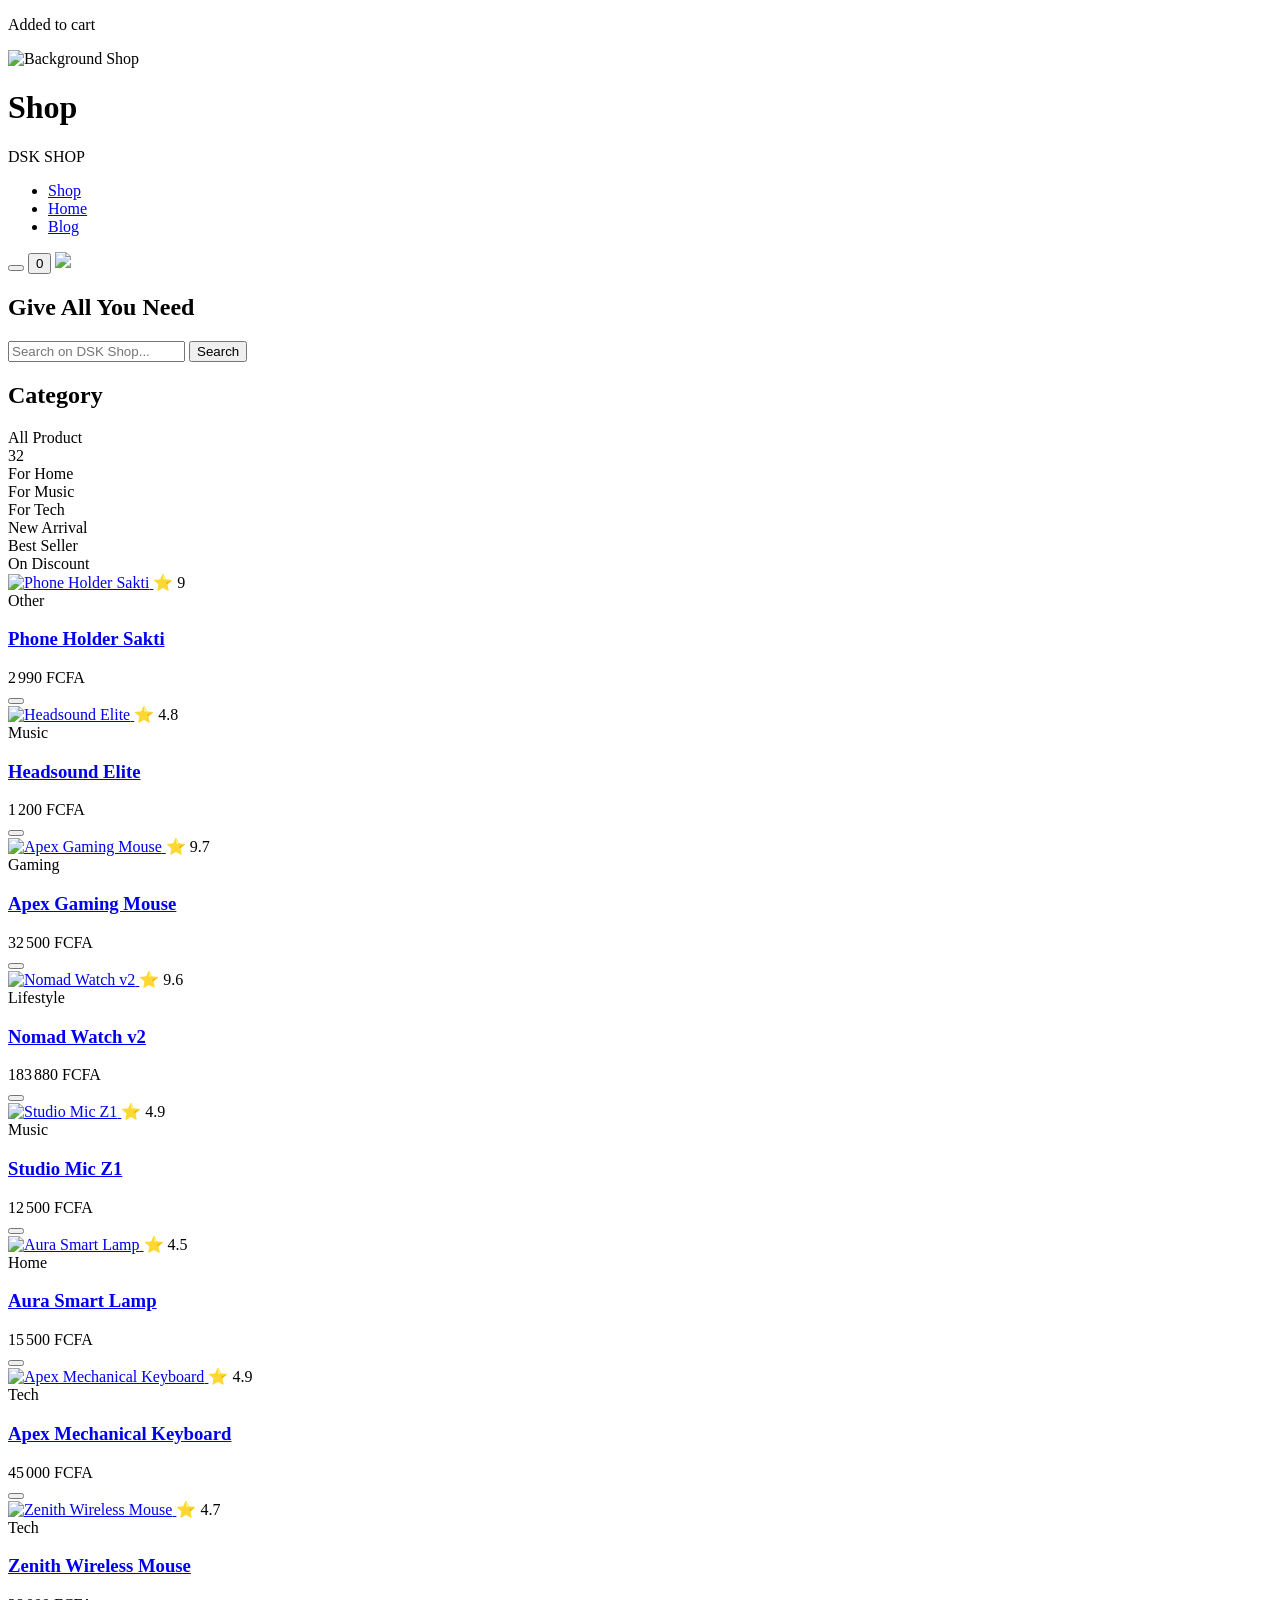
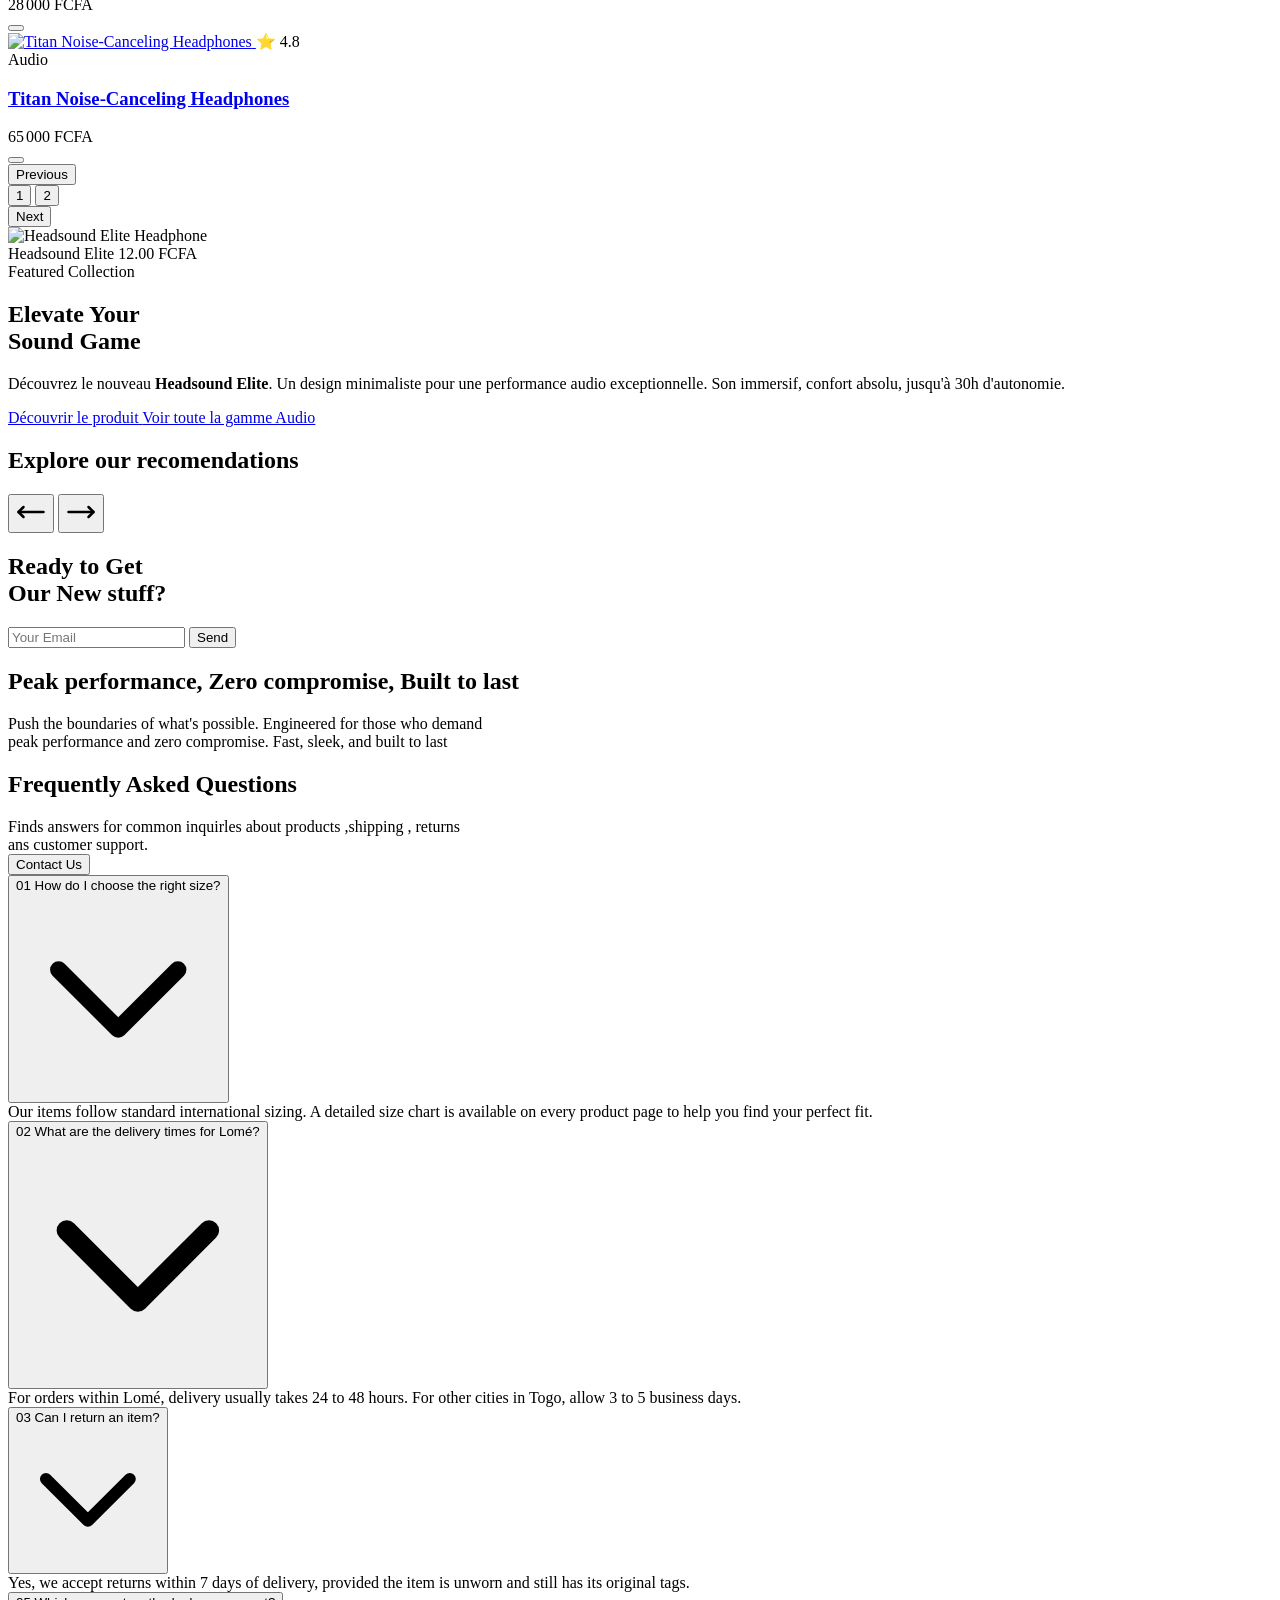
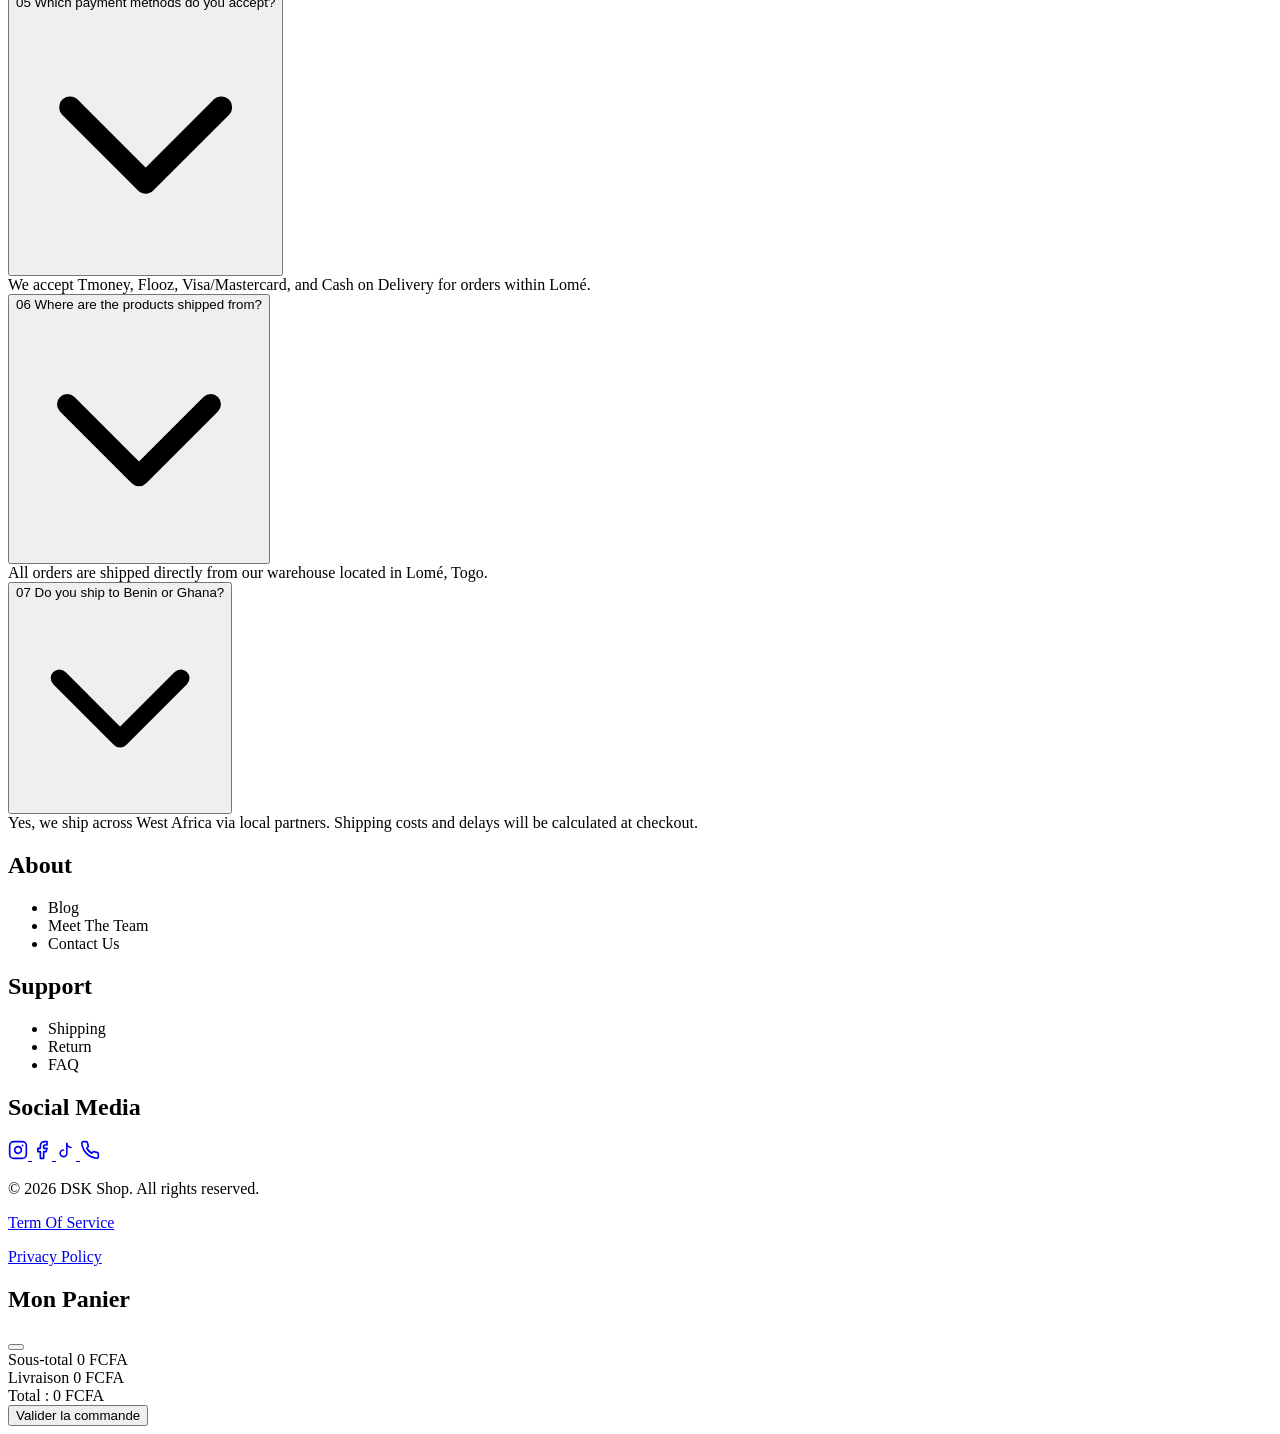
==== commit 614a19d3: "ajout de la section de FAQ et optimisation du pagination" ====
--- a/index.html
+++ b/index.html
@@ -1,10 +1,20 @@
 <!DOCTYPE html>
-<html lang="fr">
+<html lang="en">
 
 <head>
     <meta charset="UTF-8">
     <meta name="viewport" content="width=device-width, initial-scale=1.0">
-    <title>DSK Shop | Mode & Lifestyle</title>
+    <title>DSK Shop - Accueil | Mode & Lifestyle</title>
+    <meta name="description"
+        content="Découvrez DSK Shop, votre destination pour la mode et le lifestyle. Produits de qualité, livraison rapide et expérience d'achat unique.">
+    <meta name="keywords" content="mode, lifestyle, boutique en ligne, DSK Shop, produits, achat, livraison">
+    <meta property="og:title" content="DSK Shop - Accueil | Mode & Lifestyle">
+    <meta property="og:description"
+        content="Découvrez DSK Shop, votre destination pour la mode et le lifestyle. Produits de qualité, livraison rapide.">
+    <meta property="og:image"
+        content="https://images.unsplash.com/photo-1441986300917-64674bd600d8?auto=format&fit=crop&q=80&w=1200">
+    <meta property="og:url" content="https://dsk-shop.com">
+    <meta property="og:type" content="website">
 
     <link
         href="https://fonts.googleapis.com/css2?family=Inter:wght@400;500;600&family=Plus+Jakarta+Sans:wght@700;800&display=swap"
@@ -36,6 +46,16 @@
             }
         }
     </script>
+    <script type="application/ld+json">
+    {
+        "@context": "https://schema.org",
+        "@type": "Organization",
+        "name": "DSK Shop",
+        "url": "https://dsk-shop.com",
+        "logo": "https://ui-avatars.com/api/?name=DSK",
+        "description": "Votre destination pour la mode et le lifestyle."
+    }
+    </script>
 
     <style>
         :root {
@@ -78,8 +98,8 @@
                 class="absolute inset-0 w-full h-full object-cover brightness-[0.8]" alt="Background Shop">
 
             <div class="absolute inset-0 flex items-center justify-center pointer-events-none">
-                <h1
-                    class="font-title text-[150px] md:text-[450px] font-black text-white opacity-90 tracking-tighter select-none leading-none">
+                <h1 class="font-title text-[150px] md:text-[450px] font-black text-white opacity-90 tracking-tighter select-none leading-none"
+                    translate="no">
                     Shop
                 </h1>
             </div>
@@ -91,7 +111,7 @@
                         <i data-lucide="zap" class="text-white w-5 h-5"></i>
 
                     </div>
-                    <span class="font-bold text-xl tracking-tight">DSK SHOP</span>
+                    <span class="font-bold text-xl tracking-tight" translate="no">DSK SHOP</span>
                 </div>
 
                 <ul class="hidden md:flex gap-10 font-bold text-gray-500">
@@ -120,14 +140,12 @@
                 </div>
                 <div class="relative w-full md:w-96">
                     <input type="text" placeholder="Search on DSK Shop..."
-                        class="w-full bg-dsk-card border border-gray-200 rounded-full py-3 px-6 pr-12 focus:outline-none focus:ring-2 focus:ring-dsk-primary/20 transition-all">
-                    <button
+                        class="w-full bg-dsk-card border border-gray-200 rounded-2xl py-3 px-6 pr-12 focus:outline-none focus:ring-2 focus:ring-dsk-primary/20 transition-all">
+                    <button onclick="searchProducts()"
                         class="absolute right-2 top-1/2 -translate-y-1/2 bg-dsk-text text-dsk-card px-5 py-1.5 rounded-full text-sm font-medium">Search</button>
                 </div>
             </div>
         </header>
-
-
 
 
         <section class="grid grid-cols-1 md:grid-cols-12 gap-8 bg-dsk-bg p-6 md:p-10">
@@ -158,10 +176,10 @@
                             <i data-lucide="music" class="w-4 h-4 text-gray-400"></i>
                             <span class="text-sm text-gray-500 hover:text-black cursor-pointer">For Music</span>
                         </div>
-                        <div onclick="filtrerParCategorie('Phone')" class="flex items-center gap-3 pl-4 relative">
+                        <div onclick="filtrerParCategorie('Tech')" class="flex items-center gap-3 pl-4 relative">
                             <div class="absolute left-0 w-3 h-[1px] bg-gray-200"></div>
                             <i data-lucide="smartphone" class="w-4 h-4 text-gray-400"></i>
-                            <span class="text-sm text-gray-500 hover:text-black cursor-pointer">For Phone</span>
+                            <span class="text-sm text-gray-500 hover:text-black cursor-pointer">For Tech</span>
                         </div>
                     </div>
                 </div>
@@ -204,6 +222,59 @@
 
 
         </section>
+
+
+        <section class="w-full bg-[#f8f8f8] py-20 px-4 md:px-8 mt-6  md:-w-[90%]  ">
+            <div class="max-w-7xl mx-auto flex flex-col-reverse md:flex-row items-center gap-12 lg:gap-20">
+
+
+                <div class="w-full md:w-1/2 rounded-2xl overflow-hidden  relative group bg-white p-4 bg-[#f8f8f8]">
+                    <img src="https://images.unsplash.com/photo-1505740420928-5e560c06d30e?q=80&w=1200"
+                        alt="Headsound Elite Headphone"
+                        class="w-full h-[400px] md:h-[550px] object-contain rounded-2xl bg-[#f8f8f8] ">
+                    <div
+                        class="absolute bottom-10 right-10 bg-white/70 backdrop-blur-md px-6 py-3 rounded-2xl shadow-lg border border-white/50 flex flex-col items-end">
+                        <span class="text-[10px] font-black uppercase text-gray-500 tracking-widest">Headsound
+                            Elite</span>
+                        <span class="text-2xl font-extrabold text-slate-950">12.00 FCFA</span>
+                    </div>
+                </div>
+
+                <div
+                    class="w-full md:w-1/2 space-y-6 md:space-y-8 flex flex-col items-center md:items-start text-center md:text-left">
+                    <span class="text-xs font-bold tracking-[0.5em] uppercase text-gray-400">Featured Collection</span>
+
+                    <h2
+                        class="text-5xl md:text-6xl lg:text-7xl font-black text-slate-950 uppercase tracking-tighter leading-[0.9]">
+                        Elevate Your <br>
+                        <span class="text-gray-300">Sound Game</span>
+                    </h2>
+
+                    <p class="max-w-md text-gray-600 leading-relaxed text-sm md:text-base font-medium">
+                        Découvrez le nouveau <strong class="text-slate-950 font-bold">Headsound Elite</strong>. Un
+                        design minimaliste pour une performance audio exceptionnelle. Son immersif, confort absolu,
+                        jusqu'à 30h d'autonomie.
+                    </p>
+
+                    <div class="flex flex-col sm:flex-row items-center gap-4 pt-4">
+                        <a href="product.html?id=headsound-elite"
+                            class="w-full sm:w-auto bg-slate-950 text-white px-10 py-4 rounded-2xl font-bold text-sm shadow-xl active:scale-95 transition-all hover:bg-[#caa52b] flex items-center justify-center gap-2 group">
+                            Découvrir le produit
+                            <i data-lucide="arrow-right"
+                                class="w-4 h-4 group-hover:translate-x-1 transition-transform"></i>
+                        </a>
+                        <a href="shop.html?category=Audio"
+                            class="w-full sm:w-auto text-slate-950 px-10 py-4 rounded-2xl font-bold text-sm transition-all hover:bg-slate-100 flex items-center justify-center gap-2">
+                            Voir toute la gamme Audio
+                        </a>
+                    </div>
+                </div>
+
+
+            </div>
+        </section>
+
+
 
         <section class=" flex gap-8 p-10 w-full">
             <div class="flex justify-between align-center w-full ">
@@ -245,7 +316,7 @@
                     <h1 class="text-2xl md:text-6xl font-black">Ready to Get <br> Our New stuff?</h1>
                     <div class="relative md:w-86 mb-4 md:mb-0 text-black">
                         <input type="text" placeholder="Your Email"
-                            class="w-full bg-dsk-card border border-gray-200 rounded-full py-3 px-6 pr-12 focus:outline-none focus:ring-2 focus:ring-dsk-primary/20 transition-all">
+                            class="w-full bg-dsk-card border border-gray-200 rounded-2xl py-3 px-6 pr-12 focus:outline-none focus:ring-2 focus:ring-dsk-primary/20 transition-all">
                         <button
                             class="absolute right-2 top-1/2 -translate-y-1/2 bg-dsk-text text-dsk-card px-5 py-1.5 rounded-full text-sm font-medium">Send</button>
                     </div>
@@ -258,12 +329,191 @@
                     </p>
 
                 </div>
-
-
-
-
-
             </section>
+
+            <!-- FAQ -->
+            <section class=" w-full flex mt-20 p-10 flex  flex-col ">
+                <div class=" w-full justify-between flex flex-col gap-6 md:flex-row ">
+                    <div>
+                        <h1 class="font-black md:text-4xl  mb-6 ">Frequently Asked Questions</h1>
+                        <span class="text-gray-500">Finds answers for common inquirles about products ,shipping ,
+                            returns <br> ans customer support.</span>
+                    </div>
+                    <div class=" flex items-end "> <button
+                            class=" px-6 py-3 shadow-2xl font-black rounded-2xl text-white bg-black text-sm ">Contact
+                            Us</button></div>
+
+                </div>
+
+                <!-- box de question et reponse  -->
+
+                <div
+                    class="w-full grid grid-cols-1 md:grid-cols-2 md:grid-rows-3 md:grid-flow-col gap-4 mt-12 items-start">
+
+                    <div
+                        class="faq-item group border-b border-gray-100 md:border md:rounded-xl md:p-2 bg-white transition-all hover:shadow-sm h-fit">
+                        <button class="w-full flex items-center justify-between p-4 text-left focus:outline-none"
+                            onclick="toggleFAQ(this)">
+                            <div class="flex items-center gap-4">
+                                <span class="text-indigo-600 font-mono font-bold">01</span>
+                                <span class="font-semibold text-gray-800">How do I choose the right size?</span>
+                            </div>
+                            <svg class="w-5 h-5 text-gray-400 transition-transform duration-300 icon" fill="none"
+                                stroke="currentColor" viewBox="0 0 24 24">
+                                <path stroke-linecap="round" stroke-linejoin="round" stroke-width="2"
+                                    d="M19 9l-7 7-7-7" />
+                            </svg>
+                        </button>
+                        <div class="faq-answer opacity-1 max-h-96 transition-all duration-500 ease-in-out ">
+                            <div class="px-12 pb-5 text-gray-500 text-sm leading-relaxed">
+                                Our items follow standard international sizing. A detailed size chart is available on
+                                every product page to help you find your perfect fit.
+                            </div>
+                        </div>
+                    </div>
+
+                    <div
+                        class="faq-item group border-b border-gray-100 md:border md:rounded-xl md:p-2 bg-white transition-all hover:shadow-sm h-fit">
+                        <button class="w-full flex items-center justify-between p-4 text-left focus:outline-none"
+                            onclick="toggleFAQ(this)">
+                            <div class="flex items-center gap-4">
+                                <span class="text-indigo-600 font-mono font-bold">02</span>
+                                <span class="font-semibold text-gray-800">What are the delivery times for Lomé?</span>
+                            </div>
+                            <svg class="w-5 h-5 text-gray-400 transition-transform duration-300 icon" fill="none"
+                                stroke="currentColor" viewBox="0 0 24 24">
+                                <path stroke-linecap="round" stroke-linejoin="round" stroke-width="2"
+                                    d="M19 9l-7 7-7-7" />
+                            </svg>
+                        </button>
+                        <div class="faq-answer max-h-96  transition-all duration-500 ease-in-out opacity-1 ">
+                            <div class="px-12 pb-5 text-gray-500 text-sm">
+                                For orders within Lomé, delivery usually takes 24 to 48 hours. For other cities in Togo,
+                                allow 3 to 5 business days.
+                            </div>
+                        </div>
+                    </div>
+
+                    <div
+                        class="faq-item group border-b border-gray-100 md:border md:rounded-xl md:p-2 bg-white transition-all hover:shadow-sm h-fit">
+                        <button class="w-full flex items-center justify-between p-4 text-left focus:outline-none"
+                            onclick="toggleFAQ(this)">
+                            <div class="flex items-center gap-4">
+                                <span class="text-indigo-600 font-mono font-bold">03</span>
+                                <span class="font-semibold text-gray-800">Can I return an item?</span>
+                            </div>
+                            <svg class="w-5 h-5 text-gray-400 transition-transform duration-300 icon" fill="none"
+                                stroke="currentColor" viewBox="0 0 24 24">
+                                <path stroke-linecap="round" stroke-linejoin="round" stroke-width="2"
+                                    d="M19 9l-7 7-7-7" />
+                            </svg>
+                        </button>
+                        <div class="faq-answer max-h-96  transition-all duration-500 ease-in-out opacity-1 ">
+                            <div class="px-12 pb-5 text-gray-500 text-sm">
+                                Yes, we accept returns within 7 days of delivery, provided the item is unworn and still
+                                has its original tags.
+                            </div>
+                        </div>
+                    </div>
+
+
+
+                    <div
+                        class="faq-item group border-b border-gray-100 md:border md:rounded-xl md:p-2 bg-white transition-all hover:shadow-sm h-fit">
+                        <button class="w-full flex items-center justify-between p-4 text-left focus:outline-none"
+                            onclick="toggleFAQ(this)">
+                            <div class="flex items-center gap-4">
+                                <span class="text-indigo-600 font-mono font-bold">05</span>
+                                <span class="font-semibold text-gray-800">Which payment methods do you accept?</span>
+                            </div>
+                            <svg class="w-5 h-5 text-gray-400 transition-transform duration-300 icon" fill="none"
+                                stroke="currentColor" viewBox="0 0 24 24">
+                                <path stroke-linecap="round" stroke-linejoin="round" stroke-width="2"
+                                    d="M19 9l-7 7-7-7" />
+                            </svg>
+                        </button>
+                        <div class="faq-answer max-h-96  transition-all duration-500 ease-in-out opacity-1 ">
+                            <div class="px-12 pb-5 text-gray-500 text-sm">
+                                We accept Tmoney, Flooz, Visa/Mastercard, and Cash on Delivery for orders within Lomé.
+                            </div>
+                        </div>
+                    </div>
+
+                    <div
+                        class="faq-item group border-b border-gray-100 md:border md:rounded-xl md:p-2 bg-white transition-all hover:shadow-sm h-fit">
+                        <button class="w-full flex items-center justify-between p-4 text-left focus:outline-none"
+                            onclick="toggleFAQ(this)">
+                            <div class="flex items-center gap-4">
+                                <span class="text-indigo-600 font-mono font-bold">06</span>
+                                <span class="font-semibold text-gray-800">Where are the products shipped from?</span>
+                            </div>
+                            <svg class="w-5 h-5 text-gray-400 transition-transform duration-300 icon" fill="none"
+                                stroke="currentColor" viewBox="0 0 24 24">
+                                <path stroke-linecap="round" stroke-linejoin="round" stroke-width="2"
+                                    d="M19 9l-7 7-7-7" />
+                            </svg>
+                        </button>
+                        <div class="faq-answer max-h-96  transition-all duration-500 ease-in-out opacity-1 ">
+                            <div class="px-12 pb-5 text-gray-500 text-sm">
+                                All orders are shipped directly from our warehouse located in Lomé, Togo.
+                            </div>
+                        </div>
+                    </div>
+
+                    <div
+                        class="faq-item group border-b border-gray-100 md:border md:rounded-xl md:p-2 bg-white transition-all hover:shadow-sm h-fit">
+                        <button class="w-full flex items-center justify-between p-4 text-left focus:outline-none"
+                            onclick="toggleFAQ(this)">
+                            <div class="flex items-center gap-4">
+                                <span class="text-indigo-600 font-mono font-bold">07</span>
+                                <span class="font-semibold text-gray-800">Do you ship to Benin or Ghana?</span>
+                            </div>
+                            <svg class="w-5 h-5 text-gray-400 transition-transform duration-300 icon" fill="none"
+                                stroke="currentColor" viewBox="0 0 24 24">
+                                <path stroke-linecap="round" stroke-linejoin="round" stroke-width="2"
+                                    d="M19 9l-7 7-7-7" />
+                            </svg>
+                        </button>
+                        <div class="faq-answer max-h-96  transition-all duration-500 ease-in-out opacity-1 ">
+                            <div class="px-12 pb-5 text-gray-500 text-sm">
+                                Yes, we ship across West Africa via local partners. Shipping costs and delays will be
+                                calculated at checkout.
+                            </div>
+                        </div>
+                    </div>
+
+
+                </div>
+                <script>function toggleFAQ(button) {
+                        const parent = button.closest('.faq-item');
+                        const answer = parent.querySelector('.faq-answer');
+                        const icon = parent.querySelector('.icon');
+
+                        // On récupère la hauteur actuelle calculée par le navigateur
+                        const isOpened = answer.style.maxHeight !== "0px" && !answer.classList.contains('max-h-0');
+
+                        if (isOpened) {
+                            // FERMETURE : On force le passage par scrollHeight puis à 0 pour l'animation
+                            answer.style.maxHeight = answer.scrollHeight + "px";
+                            setTimeout(() => {
+                                answer.style.maxHeight = "0px";
+                                answer.style.opacity = "0";
+                            }, 10);
+                            icon.classList.remove('rotate-180');
+                            // On s'assure que la classe initiale de Tailwind ne bloque pas
+                            answer.classList.add('max-h-0');
+                            answer.classList.remove('max-h-96');
+                        } else {
+                            // OUVERTURE
+                            answer.style.maxHeight = answer.scrollHeight + "px";
+                            answer.style.opacity = "1";
+                            icon.classList.add('rotate-180');
+                            answer.classList.remove('max-h-0');
+                        }
+                    }
+                </script>
+
+
         </div>
         <footer class="p-10 ">
             <section class="flex flex-col md:flex-row justify-between mt-6 md:items-start gap-8">
@@ -301,7 +551,7 @@
                             </svg>
                         </a>
                         <a href="#"
-                            class="p-2 bg-black text-white border rounded-full hover:bg-blue-700 transition-all duration-300">
+                            class="p-2 bg-black text-white border rounded-2xl hover:bg-blue-700 transition-all duration-300">
                             <svg xmlns="http://www.w3.org/2000/svg" width="20" height="20" viewBox="0 0 24 24"
                                 fill="none" stroke="currentColor" stroke-width="2" stroke-linecap="round"
                                 stroke-linejoin="round">
@@ -309,7 +559,7 @@
                             </svg>
                         </a>
                         <a href="#"
-                            class="p-2 bg-black text-white border rounded-full hover:bg-gray-800 transition-all duration-300">
+                            class="p-2 bg-black text-white border rounded-2xl hover:bg-gray-800 transition-all duration-300">
                             <svg xmlns="http://www.w3.org/2000/svg" width="20" height="20" viewBox="0 0 24 24"
                                 fill="none" stroke="currentColor" stroke-width="2" stroke-linecap="round"
                                 stroke-linejoin="round">
@@ -317,7 +567,7 @@
                             </svg>
                         </a>
                         <a href="#"
-                            class="p-2 bg-black text-white border rounded-full hover:bg-green-500 transition-all duration-300">
+                            class="p-2 bg-black text-white border rounded-2xl hover:bg-green-500 transition-all duration-300">
                             <svg xmlns="http://www.w3.org/2000/svg" width="20" height="20" viewBox="0 0 24 24"
                                 fill="none" stroke="currentColor" stroke-width="2" stroke-linecap="round"
                                 stroke-linejoin="round">
@@ -346,45 +596,47 @@
             lucide.createIcons();
         </script>
     </div>
-   
-    <div id="side-cart" class="fixed top-0 right-0 h-full w-[350px] bg-white shadow-2xl z-[100] translate-x-full transition-transform duration-500 ease-in-out flex flex-col justify-between">
-    <div>
-        <div class="flex justify-between items-center border-b p-4">
-            <h2 class="text-xl font-black">Mon Panier</h2>
-            <button onclick="fermerPanier()" class="p-2 hover:bg-gray-100 rounded-full">
-                <i data-lucide="x"></i>
+
+    <div id="side-cart"
+        class="fixed top-0 right-0 h-full w-[350px] bg-white shadow-2xl z-[100] translate-x-full transition-transform duration-500 ease-in-out flex flex-col justify-between">
+        <div>
+            <div class="flex justify-between items-center border-b p-4">
+                <h2 class="text-xl font-black">Mon Panier</h2>
+                <button onclick="fermerPanier()" class="p-2 hover:bg-gray-100 rounded-full">
+                    <i data-lucide="x"></i>
+                </button>
+            </div>
+
+            <div id="cart-content" class="mt-8 space-y-4 px-4 overflow-y-auto max-h-[60vh]">
+            </div>
+        </div>
+
+        <div id="cart-footer" class="flex flex-col gap-4 bg-gray-50 p-6 border-t border-gray-200">
+            <div class="space-y-2">
+                <div class="flex justify-between items-center text-gray-500 text-sm">
+                    <span>Sous-total</span>
+                    <span id="cart-subtotal" class="font-medium text-black">0 FCFA</span>
+                </div>
+
+                <div class="flex justify-between items-center text-gray-500 text-sm">
+                    <span>Livraison</span>
+                    <span id="cart-shipping" class="font-bold">0 FCFA</span>
+                </div>
+
+                <div class="border-t border-gray-200 my-2"></div>
+
+                <div class="flex justify-between items-center">
+                    <span class="text-lg font-black text-black">Total :</span>
+                    <span id="cart-total-final" class="text-lg font-black text-[#22c55e]">0 FCFA</span>
+                </div>
+            </div>
+
+            <button onclick="envoyerCommandeWhatsApp()"
+                class="w-full py-4 bg-black text-white font-bold rounded-2xl active:scale-95 transition-all duration-300">
+                Valider la commande
             </button>
         </div>
-
-        <div id="cart-content" class="mt-8 space-y-4 px-4 overflow-y-auto max-h-[60vh]">
-            </div>
     </div>
-
-    <div id="cart-footer" class="flex flex-col gap-4 bg-gray-50 p-6 border-t border-gray-200">
-        <div class="space-y-2">
-            <div class="flex justify-between items-center text-gray-500 text-sm">
-                <span>Sous-total</span>
-                <span id="cart-subtotal" class="font-medium text-black">0 FCFA</span>
-            </div>
-
-            <div class="flex justify-between items-center text-gray-500 text-sm">
-                <span>Livraison</span>
-                <span id="cart-shipping" class="font-bold">0 FCFA</span>
-            </div>
-
-            <div class="border-t border-gray-200 my-2"></div>
-
-            <div class="flex justify-between items-center">
-                <span class="text-lg font-black text-black">Total :</span>
-                <span id="cart-total-final" class="text-lg font-black text-[#22c55e]">0 FCFA</span>
-            </div>
-        </div>
-
-        <button onclick="envoyerCommandeWhatsApp()" class="w-full py-4 bg-black text-white font-bold rounded-2xl active:scale-95 transition-all duration-300">
-            Valider la commande
-        </button>
-    </div>
-</div>
     <script type="module" src="main.js"></script>
 </body>
 
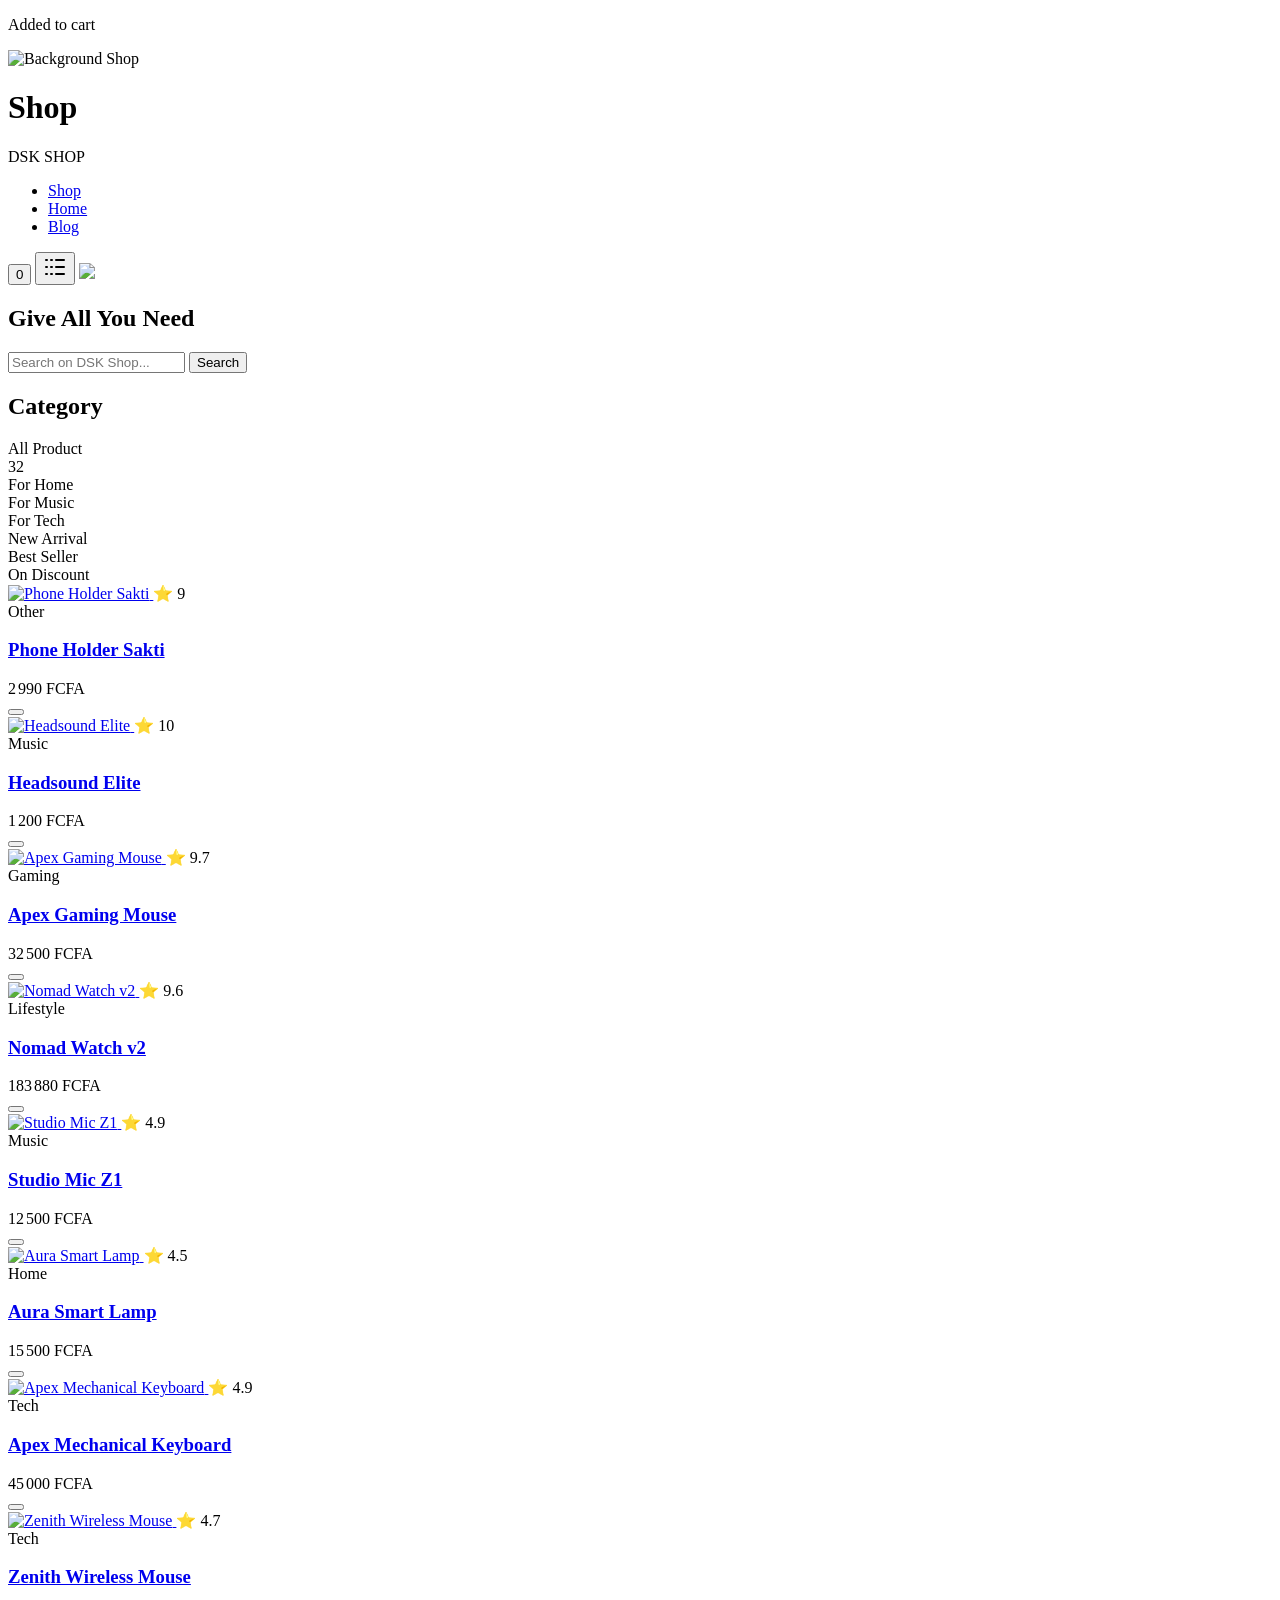
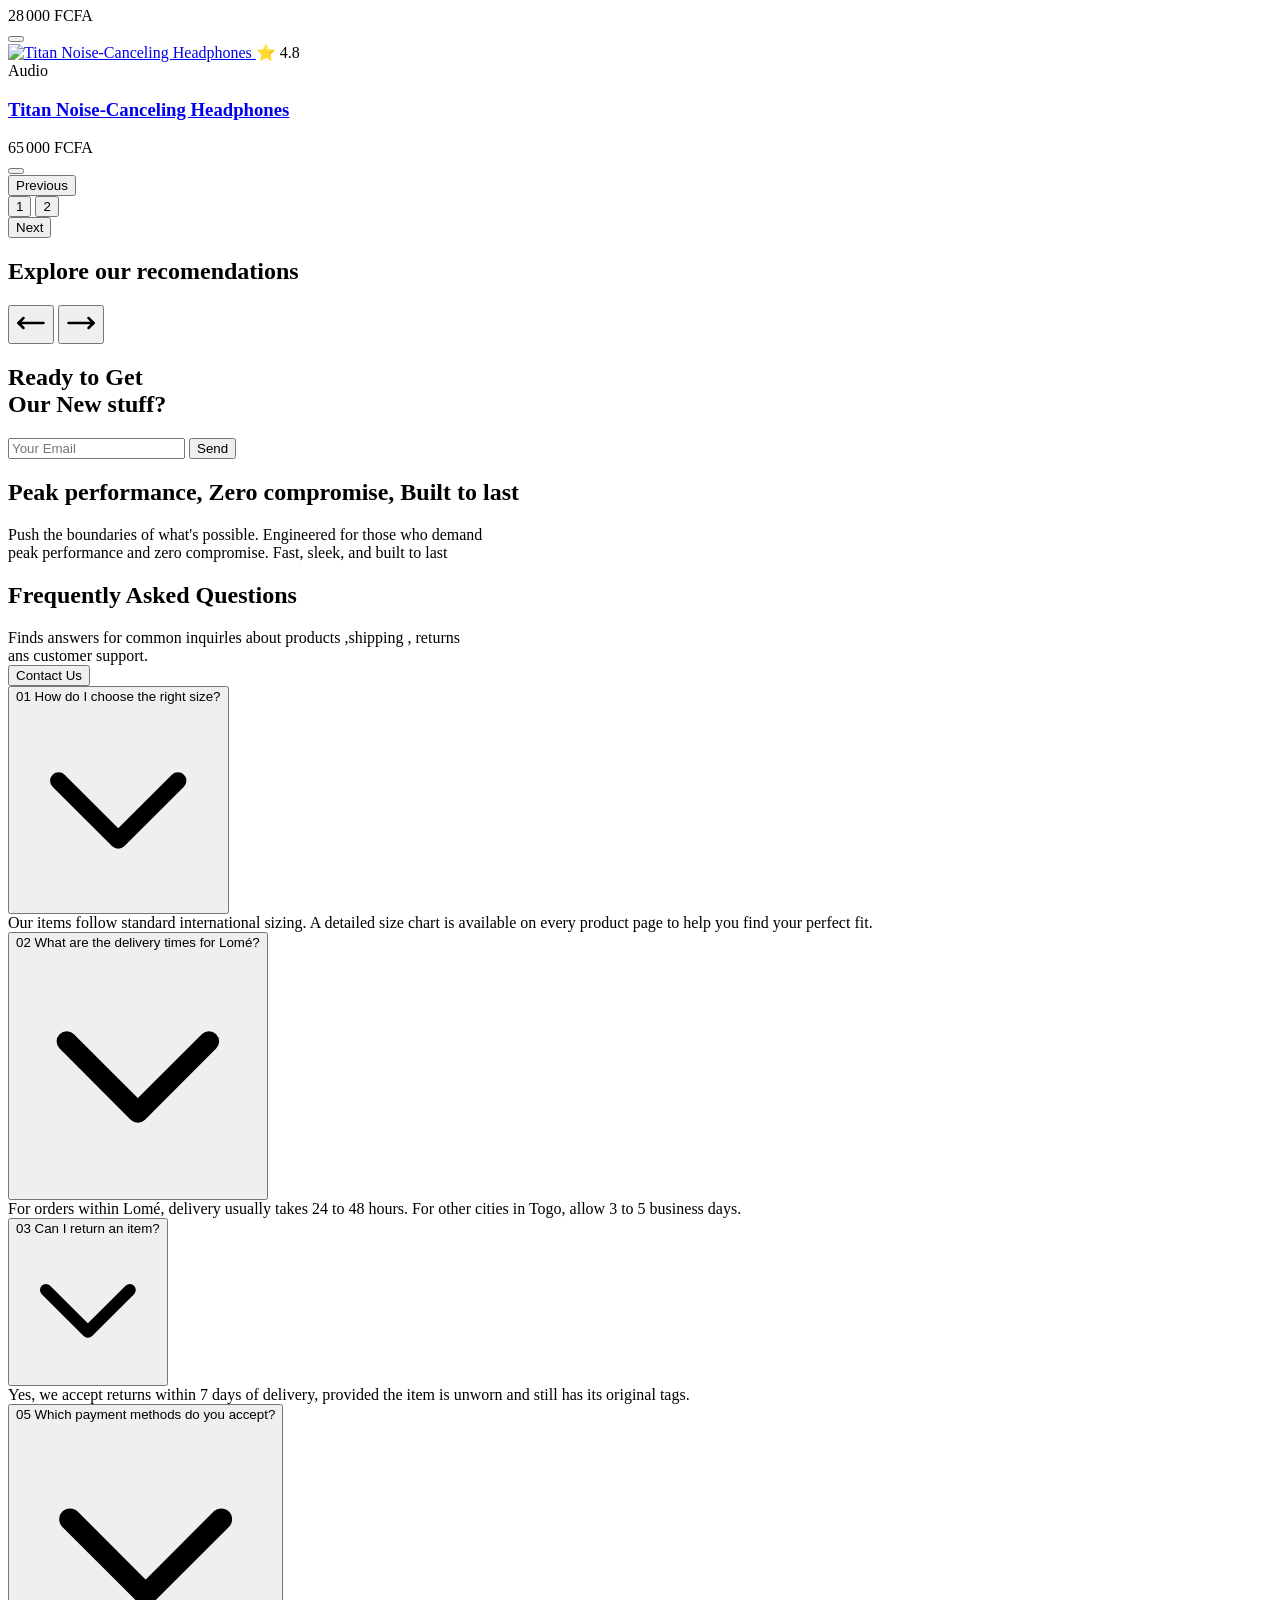
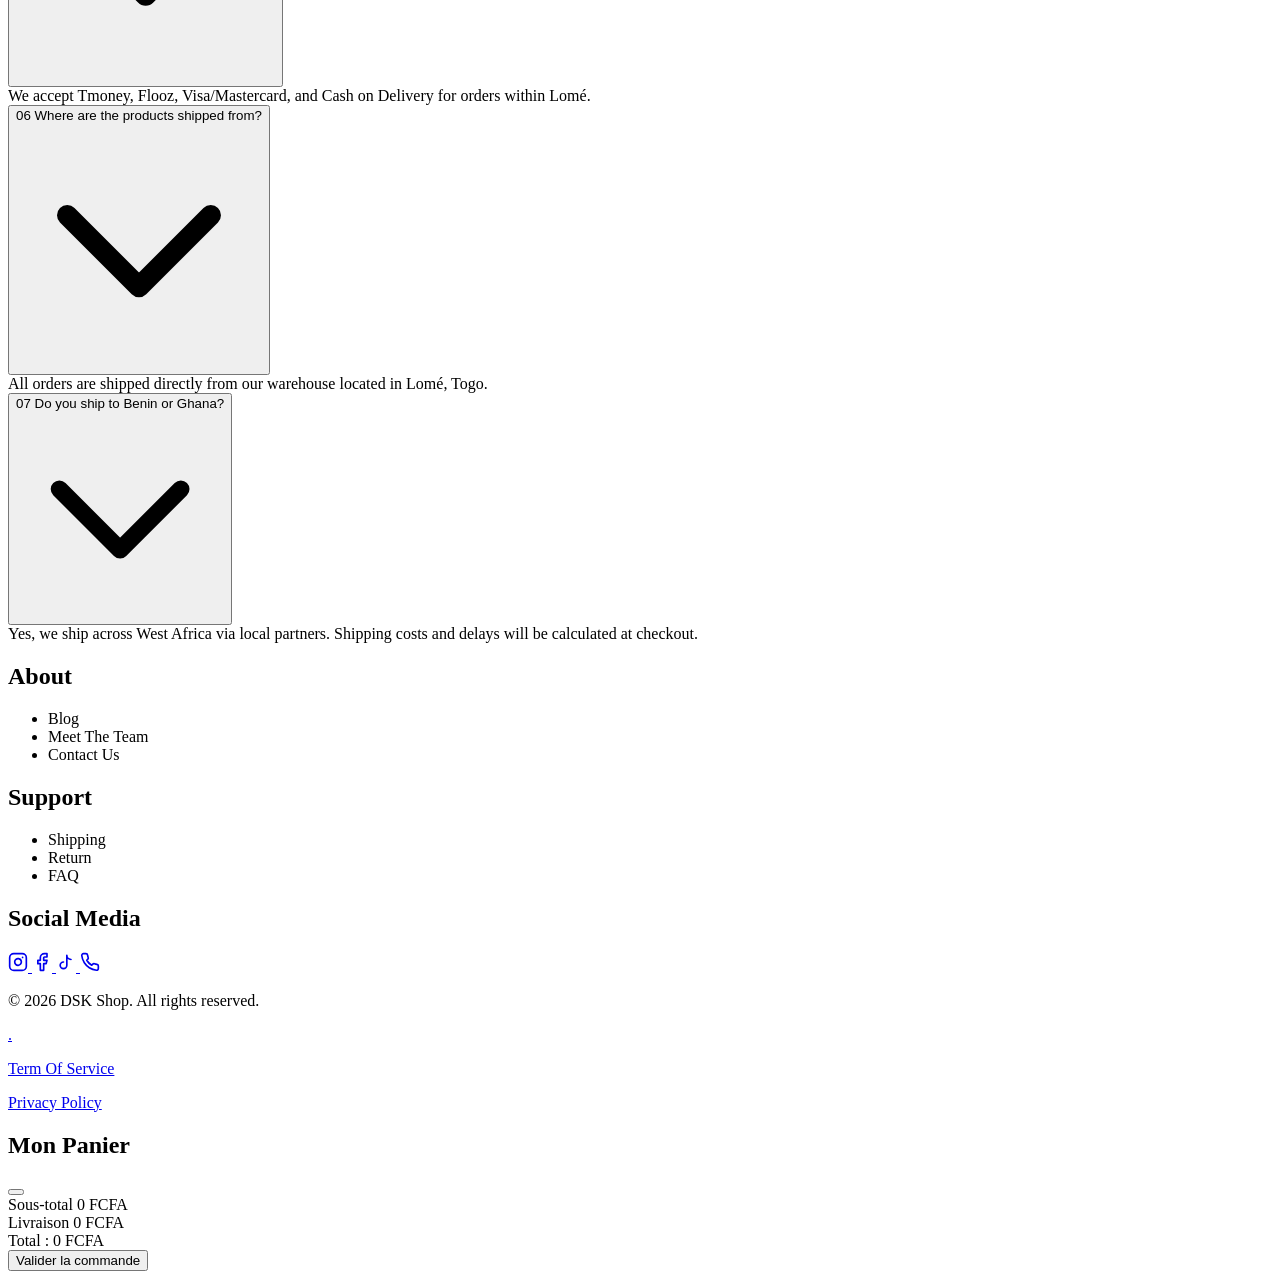
==== commit d2b4990e: "feat: implement dynamic auto-hero section with best-rated product logic" ====
--- a/index.html
+++ b/index.html
@@ -111,7 +111,7 @@
                         <i data-lucide="zap" class="text-white w-5 h-5"></i>
 
                     </div>
-                    <span class="font-bold text-xl tracking-tight" translate="no">DSK SHOP</span>
+                    <span class="font-extrabold  text-xl tracking-tight" translate="no">DSK SHOP</span>
                 </div>
 
                 <ul class="hidden md:flex gap-10 font-bold text-gray-500">
@@ -121,14 +121,17 @@
                 </ul>
 
                 <div class="flex items-center gap-3">
-                    <button class="p-2 hover:bg-gray-100 rounded-full"><i data-lucide="search"
-                            class="w-5 h-5"></i></button>
+                    
                     <button onclick="ouvrirPanier(); " class="relative p-2 hover:bg-gray-100 rounded-full">
                         <i data-lucide="shopping-bag" class="w-5 h-5"></i>
                         <span
                             class="absolute top-1 right-1 h-4 w-4 bg-red-500 text-white text-[10px] flex items-center justify-center rounded-full"
                             id="span">0</span>
                     </button>
+
+                            <button class="md:hidden "><svg xmlns="http://www.w3.org/2000/svg" width="24" height="24" viewBox="0 0 24 24" fill="none" stroke="currentColor" stroke-width="2" stroke-linecap="round" stroke-linejoin="round" class="lucide lucide-logs-icon lucide-logs"><path d="M3 5h1"/><path d="M3 12h1"/><path d="M3 19h1"/><path d="M8 5h1"/><path d="M8 12h1"/><path d="M8 19h1"/><path d="M13 5h8"/><path d="M13 12h8"/><path d="M13 19h8"/></svg></button>
+
+
                     <img src="https://ui-avatars.com/api/?name=DSK" class="w-9 h-9 rounded-full border">
                 </div>
 
@@ -223,58 +226,10 @@
 
         </section>
 
-
-        <section class="w-full bg-[#f8f8f8] py-20 px-4 md:px-8 mt-6  md:-w-[90%]  ">
-            <div class="max-w-7xl mx-auto flex flex-col-reverse md:flex-row items-center gap-12 lg:gap-20">
-
-
-                <div class="w-full md:w-1/2 rounded-2xl overflow-hidden  relative group bg-white p-4 bg-[#f8f8f8]">
-                    <img src="https://images.unsplash.com/photo-1505740420928-5e560c06d30e?q=80&w=1200"
-                        alt="Headsound Elite Headphone"
-                        class="w-full h-[400px] md:h-[550px] object-contain rounded-2xl bg-[#f8f8f8] ">
-                    <div
-                        class="absolute bottom-10 right-10 bg-white/70 backdrop-blur-md px-6 py-3 rounded-2xl shadow-lg border border-white/50 flex flex-col items-end">
-                        <span class="text-[10px] font-black uppercase text-gray-500 tracking-widest">Headsound
-                            Elite</span>
-                        <span class="text-2xl font-extrabold text-slate-950">12.00 FCFA</span>
-                    </div>
-                </div>
-
-                <div
-                    class="w-full md:w-1/2 space-y-6 md:space-y-8 flex flex-col items-center md:items-start text-center md:text-left">
-                    <span class="text-xs font-bold tracking-[0.5em] uppercase text-gray-400">Featured Collection</span>
-
-                    <h2
-                        class="text-5xl md:text-6xl lg:text-7xl font-black text-slate-950 uppercase tracking-tighter leading-[0.9]">
-                        Elevate Your <br>
-                        <span class="text-gray-300">Sound Game</span>
-                    </h2>
-
-                    <p class="max-w-md text-gray-600 leading-relaxed text-sm md:text-base font-medium">
-                        Découvrez le nouveau <strong class="text-slate-950 font-bold">Headsound Elite</strong>. Un
-                        design minimaliste pour une performance audio exceptionnelle. Son immersif, confort absolu,
-                        jusqu'à 30h d'autonomie.
-                    </p>
-
-                    <div class="flex flex-col sm:flex-row items-center gap-4 pt-4">
-                        <a href="product.html?id=headsound-elite"
-                            class="w-full sm:w-auto bg-slate-950 text-white px-10 py-4 rounded-2xl font-bold text-sm shadow-xl active:scale-95 transition-all hover:bg-[#caa52b] flex items-center justify-center gap-2 group">
-                            Découvrir le produit
-                            <i data-lucide="arrow-right"
-                                class="w-4 h-4 group-hover:translate-x-1 transition-transform"></i>
-                        </a>
-                        <a href="shop.html?category=Audio"
-                            class="w-full sm:w-auto text-slate-950 px-10 py-4 rounded-2xl font-bold text-sm transition-all hover:bg-slate-100 flex items-center justify-center gap-2">
-                            Voir toute la gamme Audio
-                        </a>
-                    </div>
-                </div>
-
-
-            </div>
-        </section>
-
-
+<section id="hero-section" class="w-full bg-[#f8f8f8] py-20 px-4 md:px-8">
+    <div id="hero-section-container" class="max-w-7xl mx-auto">
+        </div>
+</section>
 
         <section class=" flex gap-8 p-10 w-full">
             <div class="flex justify-between align-center w-full ">
@@ -582,7 +537,7 @@
         </footer>
 
         <div class="flex justify-between align-center mt-4 p-6 border-t border-gray-200">
-            <p class="text-gray-400 text-xs">© 2026 DSK Shop. All rights reserved.</p>
+            <p class="text-gray-400 text-xs">© 2026 DSK Shop. All rights reserved.</p> <a href="dashboard.html" class="hover:text-gray-600 transition-colors ml-1">.</a>
             <div class="flex flex-row gap-6">
                 <a href="legal.html" class="font-black text-gray-600 text-xs hover:text-black">
                     <p>Term Of Service</p>
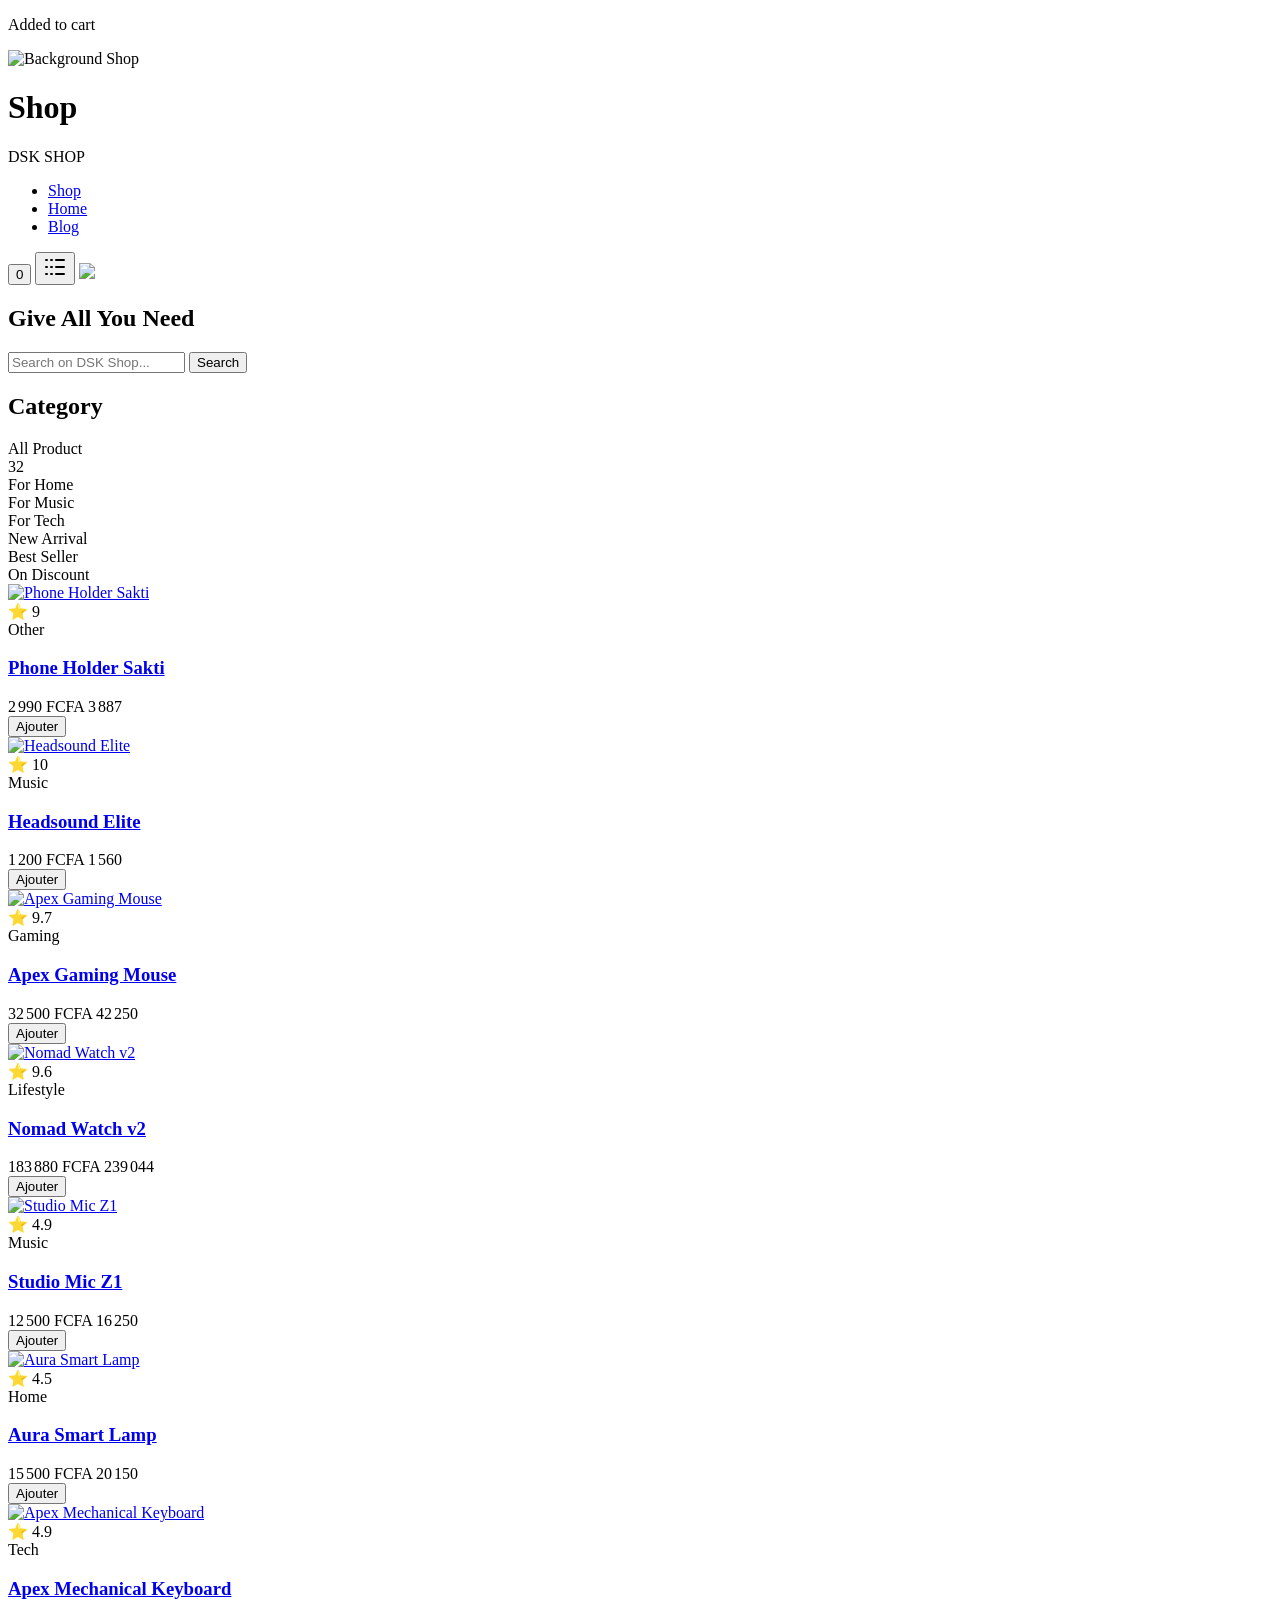
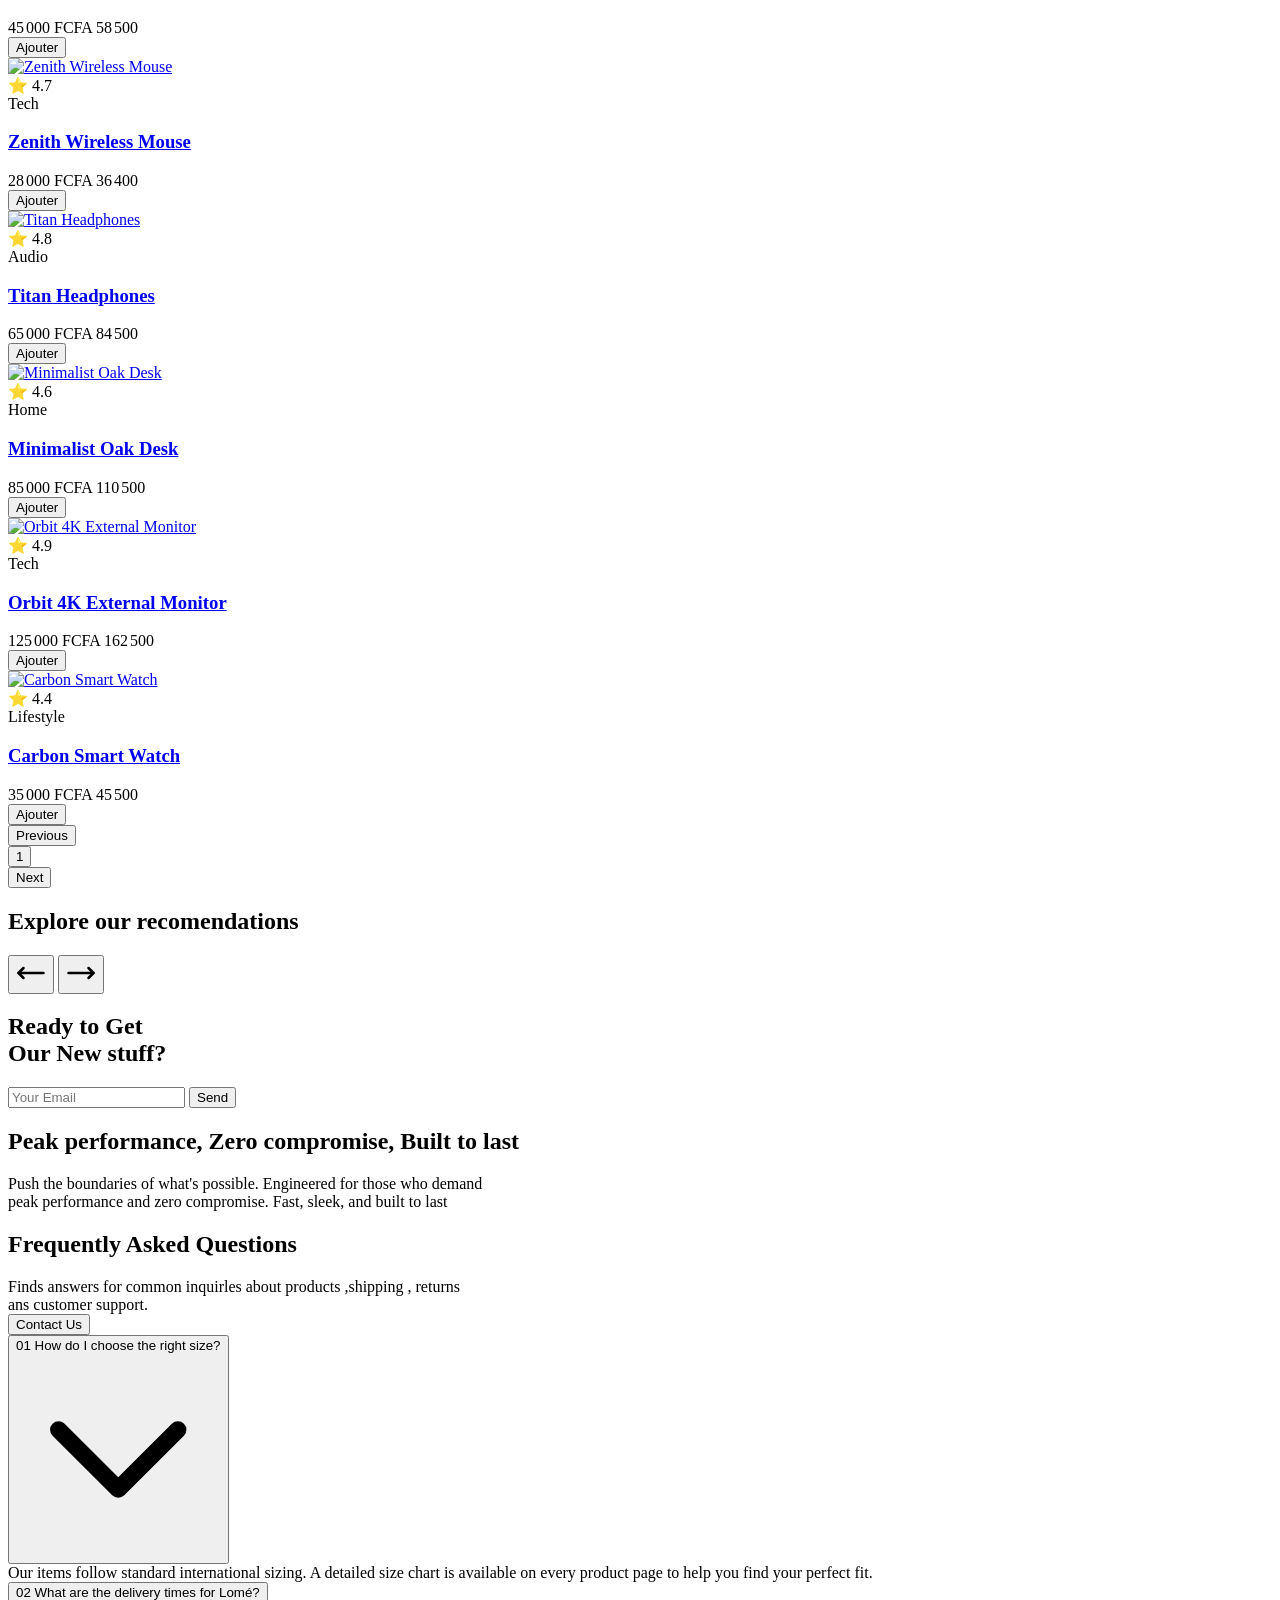
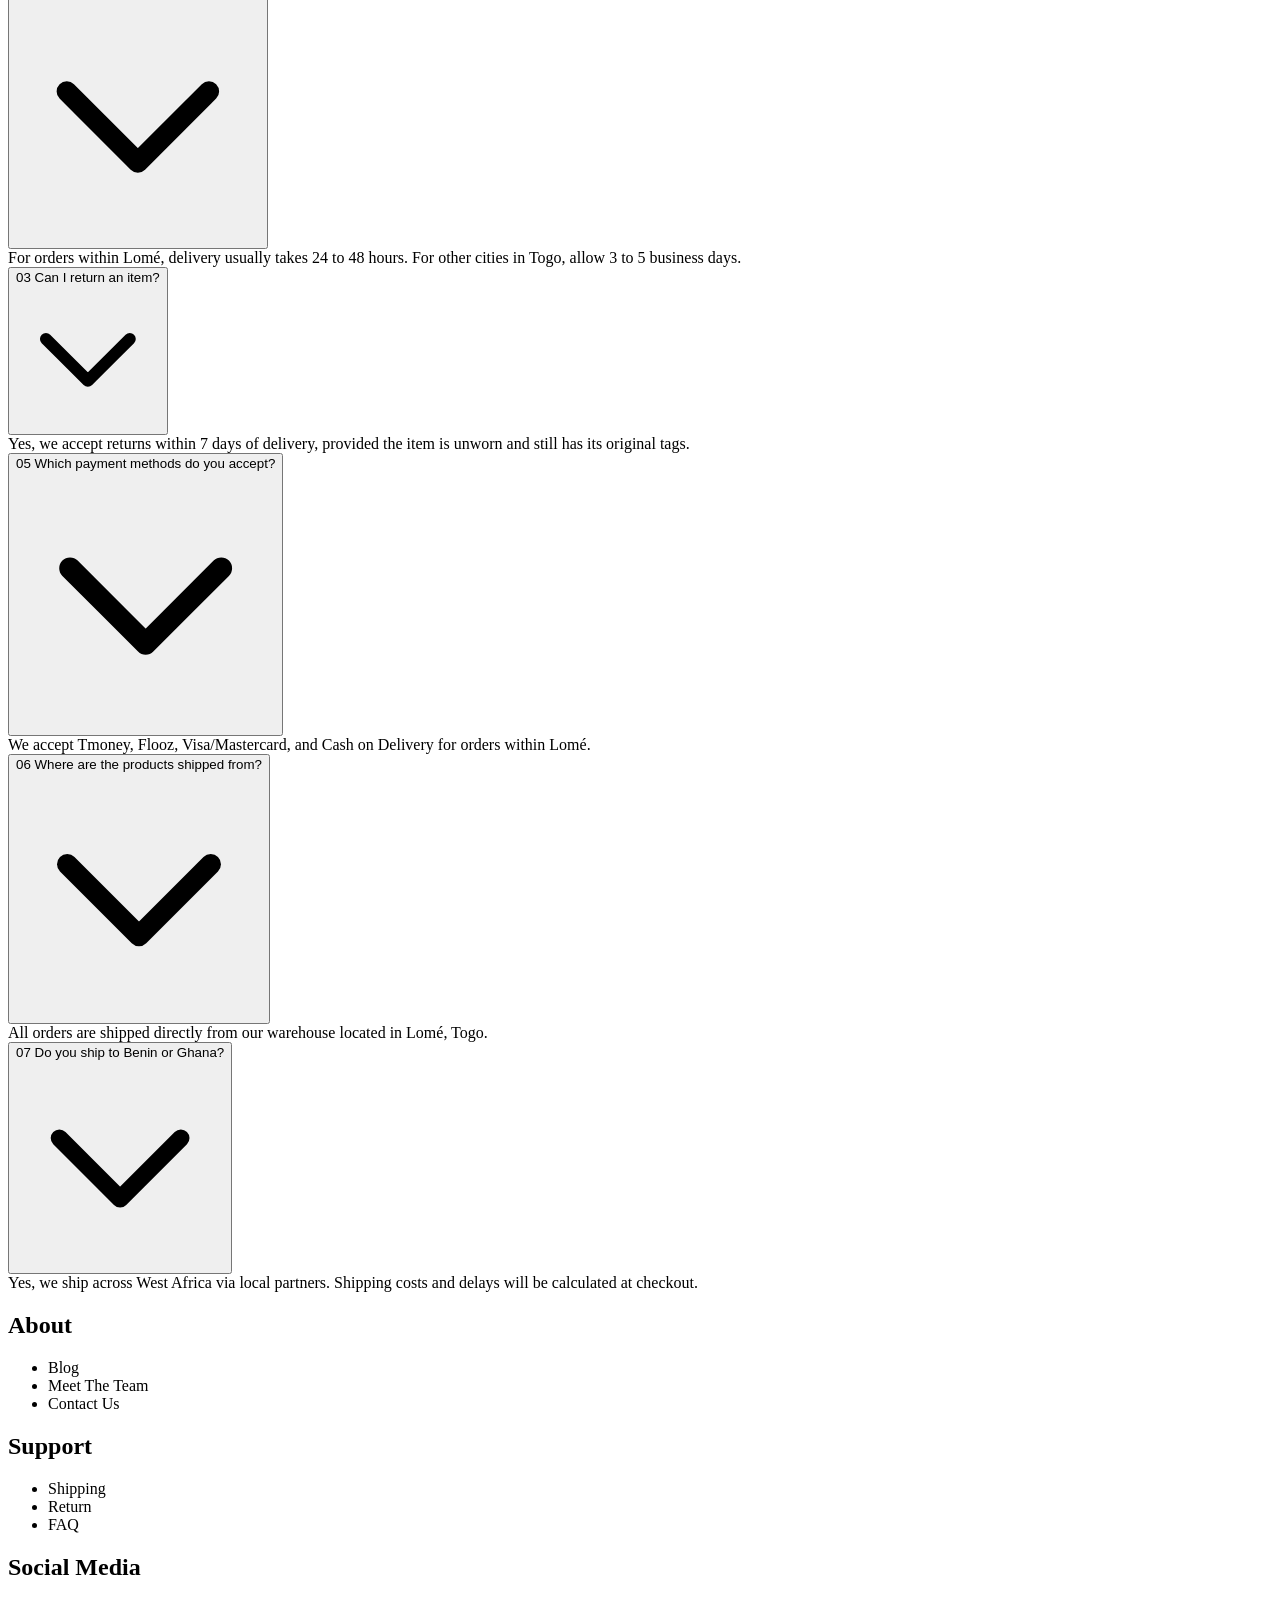
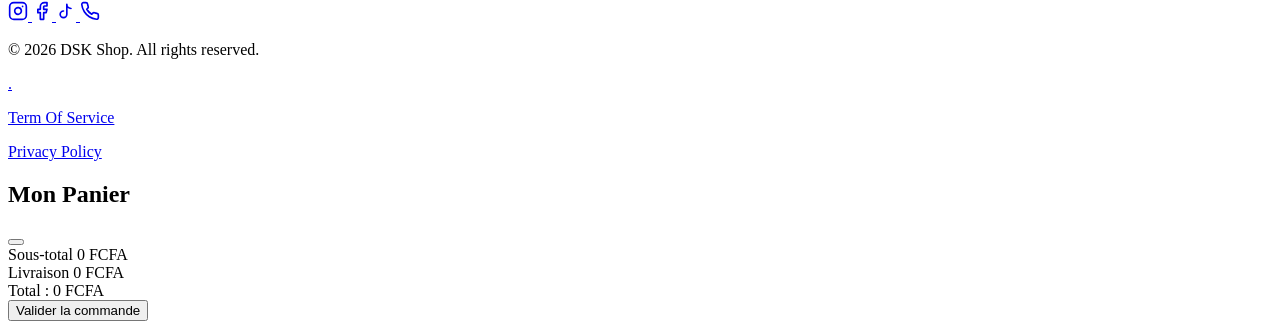
==== commit 6e40103a: "sauvegarde" ====
--- a/index.html
+++ b/index.html
@@ -95,7 +95,7 @@
 
         <header class="relative w-full h-[600px] overflow-hidden">
             <img src="https://images.unsplash.com/photo-1441986300917-64674bd600d8?auto=format&fit=crop&q=80&w=2000"
-                class="absolute inset-0 w-full h-full object-cover brightness-[0.8]" alt="Background Shop">
+                class="absolute inset-0 w-full h-[80%] md-h-full  object-cover brightness-[0.8]" alt="Background Shop">
 
             <div class="absolute inset-0 flex items-center justify-center pointer-events-none">
                 <h1 class="font-title text-[150px] md:text-[450px] font-black text-white opacity-90 tracking-tighter select-none leading-none"
@@ -151,7 +151,7 @@
         </header>
 
 
-        <section class="grid grid-cols-1 md:grid-cols-12 gap-8 bg-dsk-bg p-6 md:p-10">
+        <section class="grid grid-cols-1 md:grid-cols-12 gap-8 bg-dsk-bg p-2 md:p-10">
 
             <!-- sidebar-->
             <aside class="md:col-span-3 space-y-8 w-64 flex-shrink-0">
@@ -215,8 +215,9 @@
             </aside>
             <!-- affichage des produits en js  -->
             <section class="md:col-span-9 w-full">
-                <div class="grid grid-cols-2 md:grid-cols-3 gap-6 w-full  " id="Pro-sec1">
-                </div>
+                <div class="grid grid-cols-2 md:grid-cols-4 gap-2 md:gap-4 w-full  " id="Pro-sec1">
+                </div>
+
                 <!-- pagination -->
                 <div class=" flex justify-between mt-12 mb-12 gap2 border-t border-gray-200 pb-12 " id="pagination">
                 </div>
